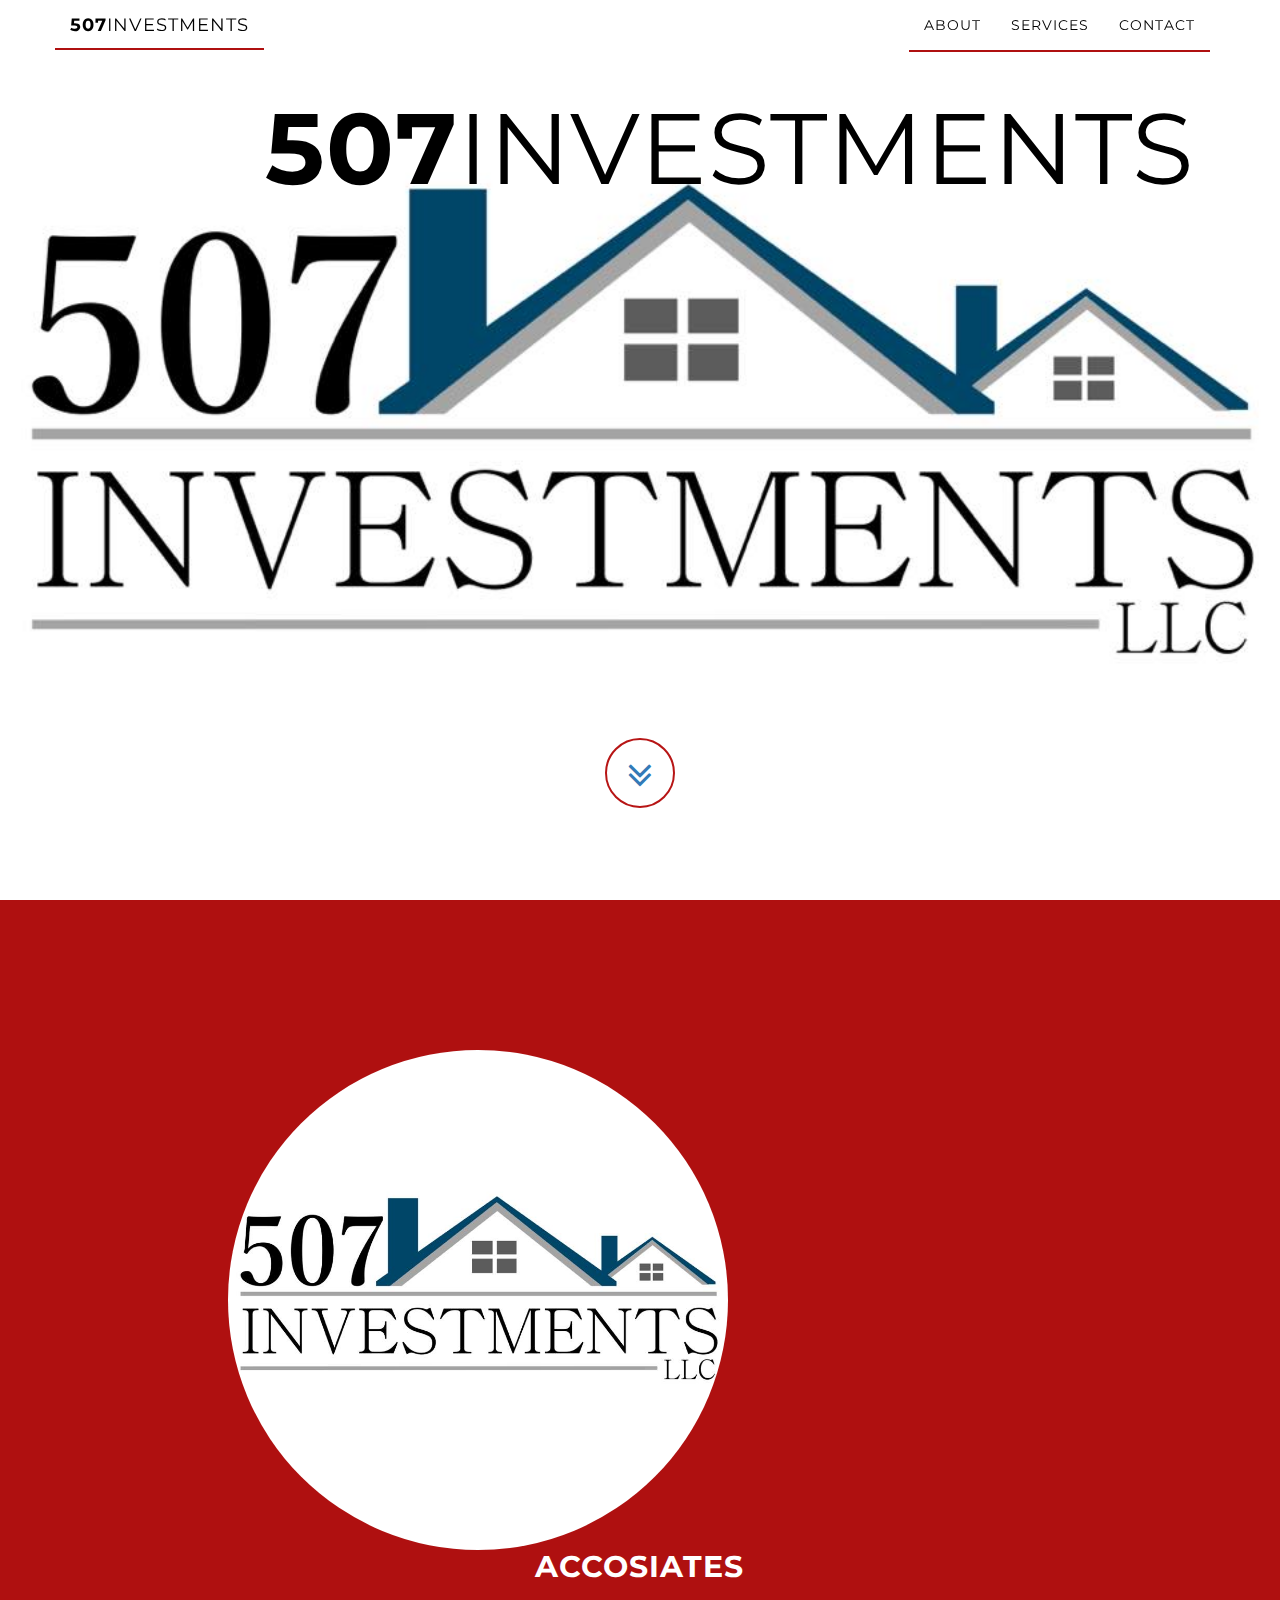
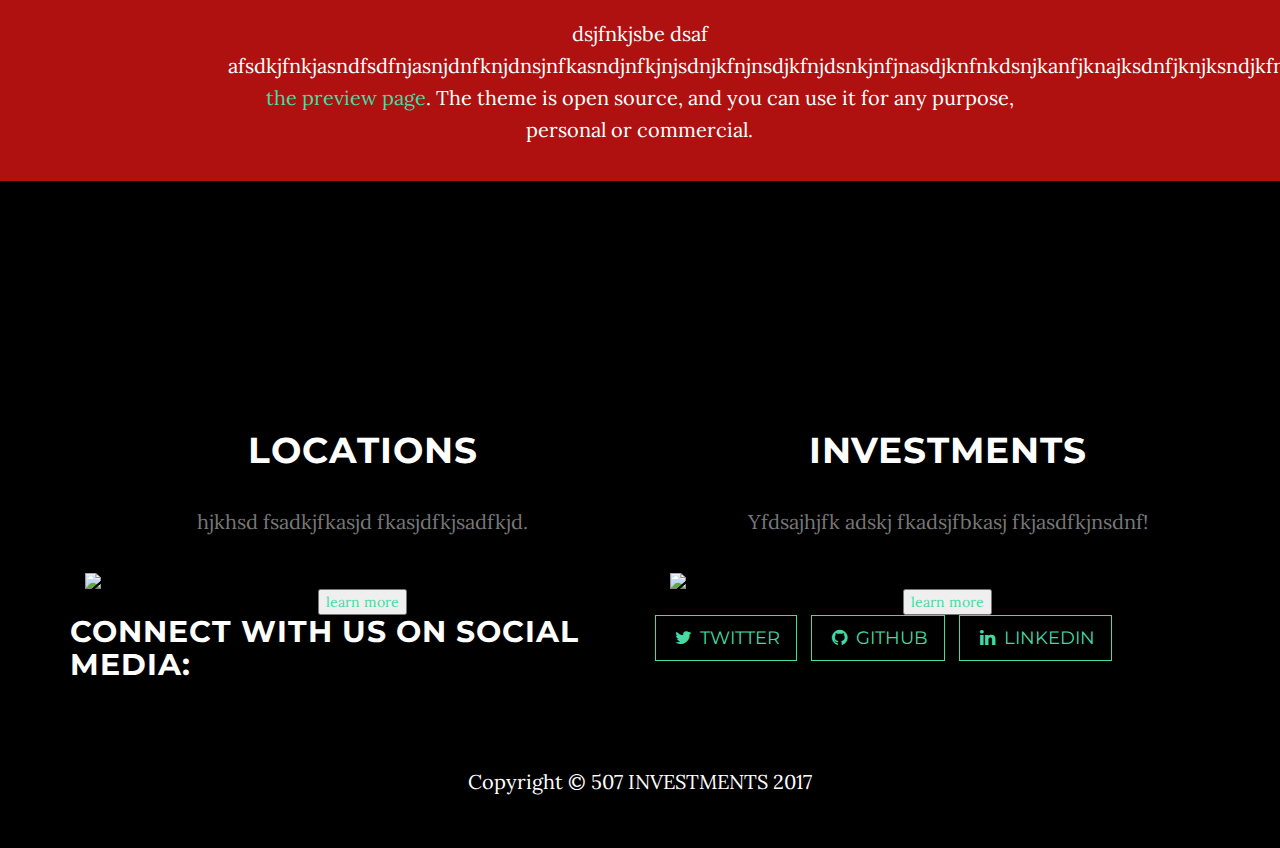
==== index.html @ b0696733 "l" ====
<!DOCTYPE html>
<html lang="en">

<head>

    <meta charset="utf-8">
    <meta http-equiv="X-UA-Compatible" content="IE=edge">
    <meta name="viewport" content="width=device-width, initial-scale=1">
    <meta name="description" content="">
    <meta name="author" content="">

    <title>Bootstrap Clean Template</title>

    <!-- Bootstrap Core CSS -->
    <link href="vendor/bootstrap/css/bootstrap.min.css" rel="stylesheet">

    <!-- Custom Fonts -->
    <link href="vendor/font-awesome/css/font-awesome.min.css" rel="stylesheet" type="text/css">
    <link href="https://fonts.googleapis.com/css?family=Lora:400,700,400italic,700italic" rel="stylesheet" type="text/css">
    <link href="https://fonts.googleapis.com/css?family=Montserrat:400,700" rel="stylesheet" type="text/css">

    <!-- Theme CSS -->
    <link href="css/grayscale.css" rel="stylesheet">
    <!-- HTML5 Shim and Respond.js IE8 support of HTML5 elements and media queries -->
    <!-- WARNING: Respond.js doesn't work if you view the page via file:// -->
    <!--[if lt IE 9]>
        <script src="https://oss.maxcdn.com/libs/html5shiv/3.7.0/html5shiv.js"></script>
        <script src="https://oss.maxcdn.com/libs/respond.js/1.4.2/respond.min.js"></script>
    <![endif]-->

</head>

<body id="page-top" data-spy="scroll" data-target=".navbar-fixed-top">

    <!-- Navigation -->
    <nav class="navbar navbar-custom navbar-fixed-top" role="navigation">
        <div class="container">
            <div class="navbar-header">
                <button type="button" class="navbar-toggle" data-toggle="collapse" data-target=".navbar-main-collapse">
                    Menu <i class="fa fa-bars"></i>
                </button>
                <a class="navbar-brand page-scroll" href="#page-top">
                    507<span class="light">INVESTMENTS</span>
                </a>
            </div>

            <!-- Collect the nav links, forms, and other content for toggling -->
            <div class="collapse navbar-collapse navbar-right navbar-main-collapse">
                <ul class="nav navbar-nav">
                    <!-- Hidden li included to remove active class from about link when scrolled up past about section -->
                    <li class="hidden">
                        <a href="#page-top"></a>
                    </li>
                    <li>
                        <a class="page-scroll" href="#about">About</a>
                    </li>
                    <li>
                        <a class="page-scroll" href="#download">Services</a>
                    </li>
                    <li>
                        <a class="page-scroll" href="#contact">Contact</a>
                    </li>
                </ul>
            </div>
            <!-- /.navbar-collapse -->
        </div>
        <!-- /.container -->
    </nav>

    <!-- Intro Header -->
    <header class="intro">
      <div class="intro-body">
        <div class="container">
          <div class="row">
          <div class="col-md-8 col-md-offset-2">
            <h1 class="brand-heading"> 507<span class="light">INVESTMENTS</span></h1>
        <a href="#about" class="btn btn-circle page-scroll">
            <i class="fa fa-angle-double-down animated"></i>
        </a>
        </div>
        </div>
        </div>
      <!-- /
        <div class="intro-body">
            <div class="container">
                <div class="row">
                    <div class="col-md-8 col-md-offset-2">
                        <h1 class="brand-heading"> 507<span class="light">INVESTMENTS</span></h1>
                        <p class="intro-text">A free, responsive, one page Bootstrap theme.
                            <br>Created by Start Bootstrap.</p>
                        <a href="#about" class="btn btn-circle page-scroll">
                            <i class="fa fa-angle-double-down animated"></i>
                        </a>
                    </div>
                </div>
            </div>
        </div>
          -->
    </header>

    <!-- About Section -->
    <section id="about" class="container content-section text-center">
        <div class="row">
            <div class="col-lg-8 col-lg-offset-2">
              <div class="image1"><img src="./img/507.jpg" class="img-responsive"></div>
                <h2>Accosiates</h2>
                <p>dsjfnkjsbe dsaf afsdkjfnkjasndfsdfnjasnjdnfknjdnsjnfkasndjnfkjnjsdnjkfnjnsdjkfnjdsnkjnfjnasdjknfnkdsnjkanfjknajksdnfjknjksndjkfn <a href="#">the preview page</a>. The theme is open source, and you can use it for any purpose, personal or commercial.</p>
<!--
                <p>This theme features stock photos by <a href="http://gratisography.com/">Gratisography</a> along with a custom Google Maps skin courtesy of <a href="http://snazzymaps.com/">Snazzy Maps</a>.</p>
                <p>Grayscale includes full HTML, CSS, and custom JavaScript files along with LESS files for easy customization.</p>
-->
            </div>
        </div>
    </section>

    <!-- Download Section -->
        <section id="download" class="container content-section text-center">
    <div class="container">
            <div class="row">
                <div class="col-lg-6 col-md-6 text-center">
                    <div class="service-box">

                        <h1>LOCATIONS</h1>
                        <p class="text-muted">hjkhsd fsadkjfkasjd fkasjdfkjsadfkjd.</p>

                  <div class="location">
                  <img src="https://static.pexels.com/photos/186077/pexels-photo-186077.jpeg"  class="img-responsive"/>
             </div>
                      <button type="button"><a href="index2.html">learn more</a></button>

                   </div>
                </div>
                <div class="col-lg-6 col-md-6 text-center">
                    <div class="service-box">

                        <h1>INVESTMENTS</h1>
                        <p class="text-muted">Yfdsajhjfk adskj fkadsjfbkasj fkjasdfkjnsdnf!</p>

                  <div class="investment">
                  <img src="https://timedotcom.files.wordpress.com/2017/02/170227_investmentportfolio.jpg?quality=85" class="img-responsive" />
                  </div>
                      <button type="button"><a href="index2.html">learn more</a></button>

                  </div>

                </div>

                </div>
            </div>
</section>
<div class="banner">

        <div class="container">

            <div class="row">
                <div class="col-lg-6">
                    <h2>Connect with us on social media:</h2>
                </div>
                <div class="col-lg-6">
                    <ul class="list-inline banner-social-buttons">
                        <li>
                            <a href="#" class="btn btn-default btn-lg"><i class="fa fa-twitter fa-fw"></i> <span class="network-name">Twitter</span></a>
                        </li>
                        <li>
                            <a href="#" class="btn btn-default btn-lg"><i class="fa fa-github fa-fw"></i> <span class="network-name">Github</span></a>
                        </li>
                        <li>
                            <a href="#" class="btn btn-default btn-lg"><i class="fa fa-linkedin fa-fw"></i> <span class="network-name">Linkedin</span></a>
                        </li>
                    </ul>
                </div>
            </div>

        </div>
        <!-- /.container -->

    </div>
    <!-- /.banner -->
        <!-- /.container -->
    <!-- Contact Section -->
    <!--
    <section id="contact" class="container content-section text-center">
        <div class="row">
            <div class="col-lg-8 col-lg-offset-2">
                <h2>Contact Start Bootstrap</h2>
                <p>Feel free to email us to provide some feedback on our templates, give us suggestions for new templates and themes, or to just say hello!</p>
                <p><a href="mailto:feedback@startbootstrap.com">feedback@startbootstrap.com</a>
                </p>
                <ul class="list-inline banner-social-buttons">
                    <li>
                        <a href="https://twitter.com/SBootstrap" class="btn btn-default btn-lg"><i class="fa fa-twitter fa-fw"></i> <span class="network-name">Twitter</span></a>
                    </li>
                    <li>
                        <a href="https://github.com/IronSummitMedia/startbootstrap" class="btn btn-default btn-lg"><i class="fa fa-github fa-fw"></i> <span class="network-name">Github</span></a>
                    </li>
                    <li>
                        <a href="https://plus.google.com/+Startbootstrap/posts" class="btn btn-default btn-lg"><i class="fa fa-google-plus fa-fw"></i> <span class="network-name">Google+</span></a>
                    </li>
                </ul>
            </div>
        </div>
    </section>
    -->

    <!-- Map Section
    <div id="map"></div>
 -->
    <!-- Footer -->
    <footer>
        <div class="container text-center">
            <p>Copyright &copy; 507 INVESTMENTS 2017</p>
        </div>
    </footer>

    <!-- jQuery -->
    <script src="vendor/jquery/jquery.js"></script>

    <!-- Bootstrap Core JavaScript -->
    <script src="vendor/bootstrap/js/bootstrap.min.js"></script>

    <!-- Plugin JavaScript -->
    <script src="https://cdnjs.cloudflare.com/ajax/libs/jquery-easing/1.3/jquery.easing.min.js"></script>

    <!-- Google Maps API Key - Use your own API key to enable the map feature. More information on the Google Maps API can be found at https://developers.google.com/maps/ -->
    <script type="text/javascript" src="https://maps.googleapis.com/maps/api/js?key=AIzaSyCRngKslUGJTlibkQ3FkfTxj3Xss1UlZDA&sensor=false"></script>

    <!-- Theme JavaScript -->
    <script src="js/grayscale.min.js"></script>

</body>

</html>
---- css/grayscale.css ----
/*!
 BOOTRSTRAP TEMPLATE / LG DESIGNS .
 */
body {
  width: 100%;
  height: 100%;
  font-family: "Lora", "Helvetica Neue", Helvetica, Arial, sans-serif;
  color: white;
  background-color: black;
}
html {
  width: 100%;
  height: 100%;
}
h1,
h2,
h3,
h4,
h5,
h6 {
  margin: 0 0 35px;
  text-transform: uppercase;
  font-family: "Montserrat", "Helvetica Neue", Helvetica, Arial, sans-serif;
  font-weight: 700;
  letter-spacing: 1px;
}
p {
  margin: 0 0 25px;
  font-size: 18px;
  line-height: 1.5;
}
@media (min-width: 768px) {
  p {
    margin: 0 0 35px;
    font-size: 20px;
    line-height: 1.6;
  }
}
a {
  color: #42DCA3;
  -webkit-transition: all 0.2s ease-in-out;
  -moz-transition: all 0.2s ease-in-out;
  transition: all 0.2s ease-in-out;
}
a:hover,
a:focus {
  text-decoration: none;
  color: #1d9b6c;
}
.light {
  font-weight: 400;
}
.navbar-custom {
  margin-bottom: 0;
  border-bottom: 1px solid rgba(255, 255, 255, 0.3);
  text-transform: uppercase;
  font-family: "Montserrat", "Helvetica Neue", Helvetica, Arial, sans-serif;
  /*background: rgba(41,37,37, 0.9) !important;*/
}
.navbar-custom .navbar-toggle {
  color: white;
  background-color: rgba(255, 255, 255, 0.2);
  font-size: 12px;
}
.navbar-custom .navbar-toggle:focus,
.navbar-custom .navbar-toggle:active {
  outline: none;
}
.navbar-custom .navbar-brand {
  font-weight: 700;
}
.navbar-custom .navbar-brand:focus {
  outline: none;
}
.navbar-custom a {
  color: black;
  border-bottom: 2px solid #af1010;
}
.navbar-custom .nav li a {
  -webkit-transition: background 0.3s ease-in-out;
  -moz-transition: background 0.3s ease-in-out;
  transition: background 0.3s ease-in-out;
}
.navbar-custom .nav li a:hover {
  color: rgba(255, 255, 255, 0.8);
  outline: none;
  background-color: transparent;
}
.navbar-custom .nav li a:focus,
.navbar-custom .nav li a:active {
  outline: none;
  background-color: transparent;
}
.navbar-custom .nav li.active {
  outline: none;
}
.navbar-custom .nav li.active a {
  background-color: rgba(255, 255, 255, 0.3);
}
.navbar-custom .nav li.active a:hover {
  color: white;
}
@media (min-width: 768px) {
  .navbar-custom {
  /*  padding: 20px 0;*/
    border-bottom: none;
    letter-spacing: 1px;
    background: transparent;
    -webkit-transition: background 0.5s ease-in-out, padding 0.5s ease-in-out;
    -moz-transition: background 0.5s ease-in-out, padding 0.5s ease-in-out;
    transition: background 0.5s ease-in-out, padding 0.5s ease-in-out;
  }
  .navbar-custom.top-nav-collapse {
    padding: 0;
    background: black;
    border-bottom: 1px solid rgba(255, 255, 255, 0.3);
  }
}
.intro{
  display: table;
  width: 100%;
  height: auto;
  padding: 100px 0;
  text-align: center;
  color: black;
  background: url(../img/507.jpg) no-repeat bottom center scroll ;
  background-color: white;
  -webkit-background-size: cover;
  -moz-background-size: cover;
  background-size: cover;
  -o-background-size: cover;
}
@media (min-width: 768px) {
  .intro {
    display: table;
    width: 100%;
    height: auto;
    padding: 100px 0;
    text-align: center;
    color: black;
    background: url(../img/507.jpg) center;
    background-color: white;
    -webkit-background-size: cover;
    -moz-background-size: cover;
    background-size: cover;
    -o-background-size: cover;
  }
}
.intro .intro-body {
  display: table-cell;
  vertical-align: middle;
}
.intro .intro-body .brand-heading {
  font-size: 40px;
}
.intro .intro-body .intro-text {
  font-size: 18px;
}
@media (min-width: 768px) {
  .intro {
    height: 100%;
    padding: 0;
  }
  .intro .intro-body .brand-heading {
    font-size: 100px;
  }
  .intro .intro-body .intro-text {
    font-size: 26px;
  }
}

/*about section*/
#about{
  background-color: #af1010;
  width: auto;
}
.image1 img{
  border-radius: 100%;

}
@media (min-width: 767px) {
.image1 img{  border-radius: 100%;
  height: 500px;
  width: 500px;
  margin-top: -100px;
  
}
}
.btn-circle {
  width: 70px;
  height: 70px;
  margin-top: 500px;
  padding: 7px 16px;
  border: 2px solid #b71515;
  border-radius: 100% !important;
  font-size: 40px;
  color: #337ab7;
  background: transparent;
  -webkit-transition: background 0.3s ease-in-out;
  -moz-transition: background 0.3s ease-in-out;
  transition: background 0.3s ease-in-out;
}
.btn-circle:hover,
.btn-circle:focus {
  outline: none;
  color: #337ab7;
  background: rgba(255, 255, 255, 0.1);
}
.btn-circle i.animated {
  -webkit-transition-property: -webkit-transform;
  -webkit-transition-duration: 1s;
  -moz-transition-property: -moz-transform;
  -moz-transition-duration: 1s;
}
.btn-circle:hover i.animated {
  -webkit-animation-name: pulse;
  -moz-animation-name: pulse;
  -webkit-animation-duration: 1.5s;
  -moz-animation-duration: 1.5s;
  -webkit-animation-iteration-count: infinite;
  -moz-animation-iteration-count: infinite;
  -webkit-animation-timing-function: linear;
  -moz-animation-timing-function: linear;
}
@-webkit-keyframes pulse {
  0% {
    -webkit-transform: scale(1);
    transform: scale(1);
  }
  50% {
    -webkit-transform: scale(1.2);
    transform: scale(1.2);
  }
  100% {
    -webkit-transform: scale(1);
    transform: scale(1);
  }
}
@-moz-keyframes pulse {
  0% {
    -moz-transform: scale(1);
    transform: scale(1);
  }
  50% {
    -moz-transform: scale(1.2);
    transform: scale(1.2);
  }
  100% {
    -moz-transform: scale(1);
    transform: scale(1);
  }
}
.content-section {
  padding-top: 100px;
}
.download-section {
  width: 100%;
  padding: 50px 0;
  color: white;
  background: url(../img/downloads-bg.jpg) no-repeat center center scroll;
  background-color: black;
  -webkit-background-size: cover;
  -moz-background-size: cover;
  background-size: cover;
  -o-background-size: cover;
}
#map {
  width: 100%;
  height: 200px;
  margin-top: 100px;
}
@media (min-width: 767px) {
  .content-section {
    padding-top: 250px;
  }
  .download-section {
    padding: 100px 0;
  }
  #map {
    height: 400px;
    margin-top: 250px;
  }
}
.btn {
  text-transform: uppercase;
  font-family: "Montserrat", "Helvetica Neue", Helvetica, Arial, sans-serif;
  font-weight: 400;
  -webkit-transition: all 0.3s ease-in-out;
  -moz-transition: all 0.3s ease-in-out;
  transition: all 0.3s ease-in-out;
  border-radius: 0;
}
.btn-default {
  border: 1px solid #42DCA3;
  color: #42DCA3;
  background-color: transparent;
}
.btn-default:hover,
.btn-default:focus {
  border: 1px solid #42DCA3;
  outline: none;
  color: black;
  background-color: #42DCA3;
}
ul.banner-social-buttons {
  margin-top: 0;
}
@media (max-width: 1199px) {
  ul.banner-social-buttons {
    margin-top: 15px;
  }
}
@media (max-width: 767px) {
  ul.banner-social-buttons li {
    display: block;
    margin-bottom: 20px;
    padding: 0;
  }
  ul.banner-social-buttons li:last-child {
    margin-bottom: 0;
  }
}
footer {
  padding: 50px 0;
}
footer p {
  margin: 0;
}
::-moz-selection {
  text-shadow: none;
  background: #fcfcfc;
  background: rgba(255, 255, 255, 0.2);
}
::selection {
  text-shadow: none;
  background: #fcfcfc;
  background: rgba(255, 255, 255, 0.2);
}
img::selection {
  background: transparent;
}
img::-moz-selection {
  background: transparent;
}
body {
  webkit-tap-highlight-color: rgba(255, 255, 255, 0.2);
}
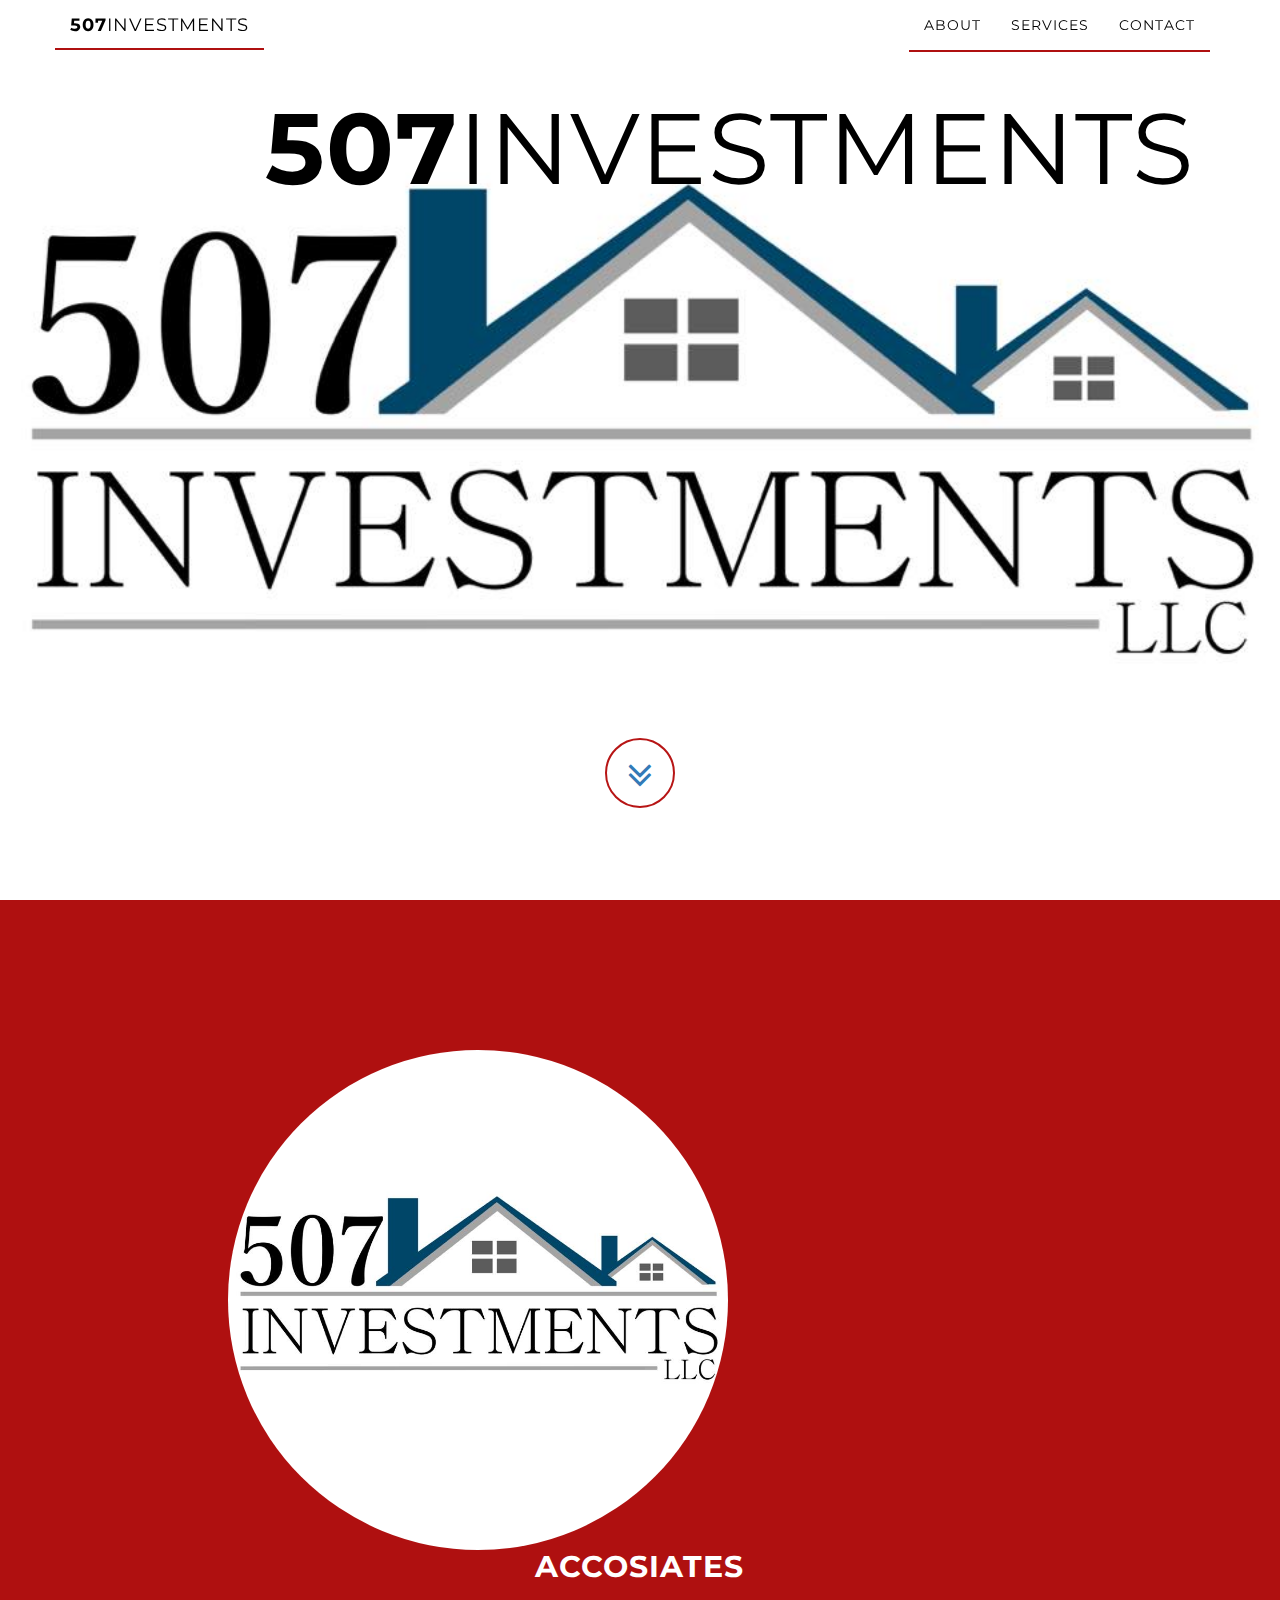
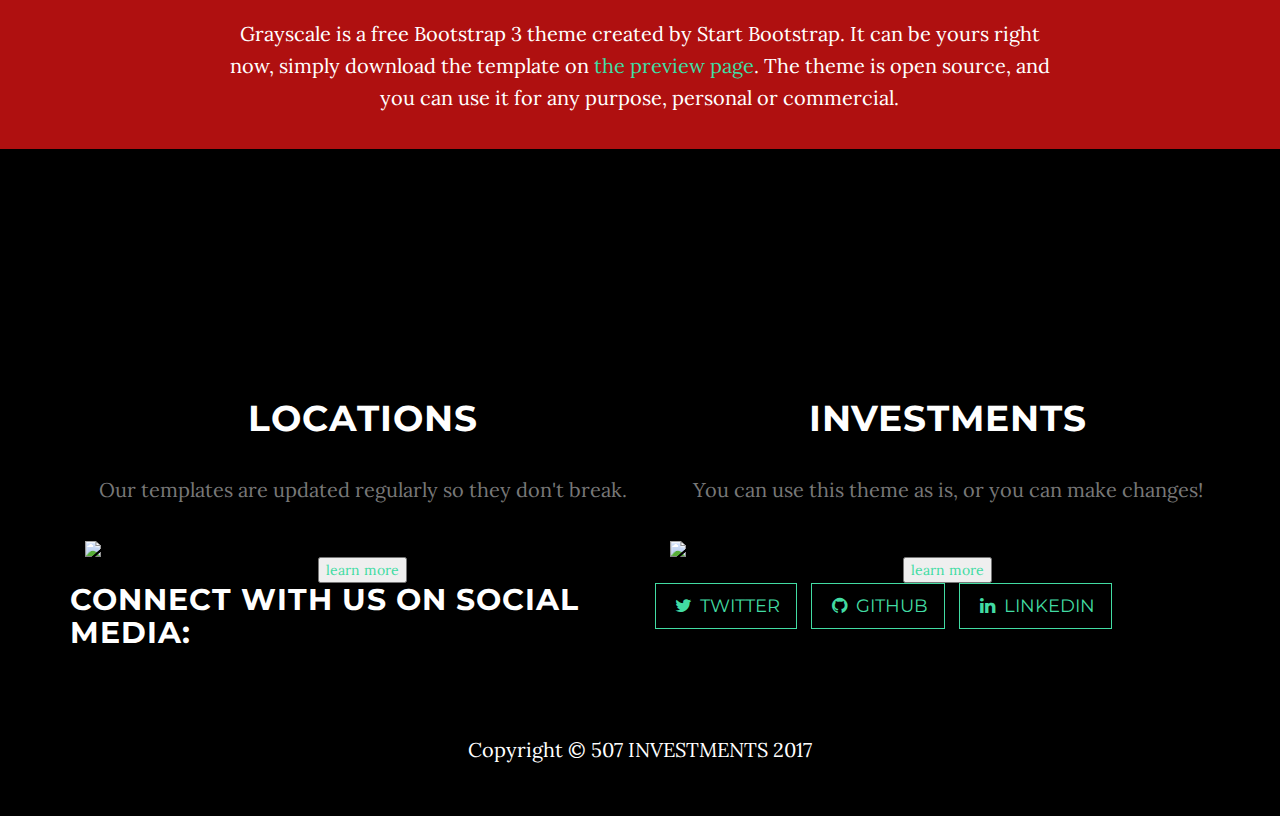
==== commit 81b6384a: "l" ====
--- a/index.html
+++ b/index.html
@@ -104,7 +104,7 @@
             <div class="col-lg-8 col-lg-offset-2">
               <div class="image1"><img src="./img/507.jpg" class="img-responsive"></div>
                 <h2>Accosiates</h2>
-                <p>dsjfnkjsbe dsaf afsdkjfnkjasndfsdfnjasnjdnfknjdnsjnfkasndjnfkjnjsdnjkfnjnsdjkfnjdsnkjnfjnasdjknfnkdsnjkanfjknajksdnfjknjksndjkfn <a href="#">the preview page</a>. The theme is open source, and you can use it for any purpose, personal or commercial.</p>
+                <p>Grayscale is a free Bootstrap 3 theme created by Start Bootstrap. It can be yours right now, simply download the template on <a href="http://startbootstrap.com/template-overviews/grayscale/">the preview page</a>. The theme is open source, and you can use it for any purpose, personal or commercial.</p>
 <!--
                 <p>This theme features stock photos by <a href="http://gratisography.com/">Gratisography</a> along with a custom Google Maps skin courtesy of <a href="http://snazzymaps.com/">Snazzy Maps</a>.</p>
                 <p>Grayscale includes full HTML, CSS, and custom JavaScript files along with LESS files for easy customization.</p>
@@ -121,7 +121,7 @@
                     <div class="service-box">
 
                         <h1>LOCATIONS</h1>
-                        <p class="text-muted">hjkhsd fsadkjfkasjd fkasjdfkjsadfkjd.</p>
+                        <p class="text-muted">Our templates are updated regularly so they don't break.</p>
 
                   <div class="location">
                   <img src="https://static.pexels.com/photos/186077/pexels-photo-186077.jpeg"  class="img-responsive"/>
@@ -134,7 +134,7 @@
                     <div class="service-box">
 
                         <h1>INVESTMENTS</h1>
-                        <p class="text-muted">Yfdsajhjfk adskj fkadsjfbkasj fkjasdfkjnsdnf!</p>
+                        <p class="text-muted">You can use this theme as is, or you can make changes!</p>
 
                   <div class="investment">
                   <img src="https://timedotcom.files.wordpress.com/2017/02/170227_investmentportfolio.jpg?quality=85" class="img-responsive" />
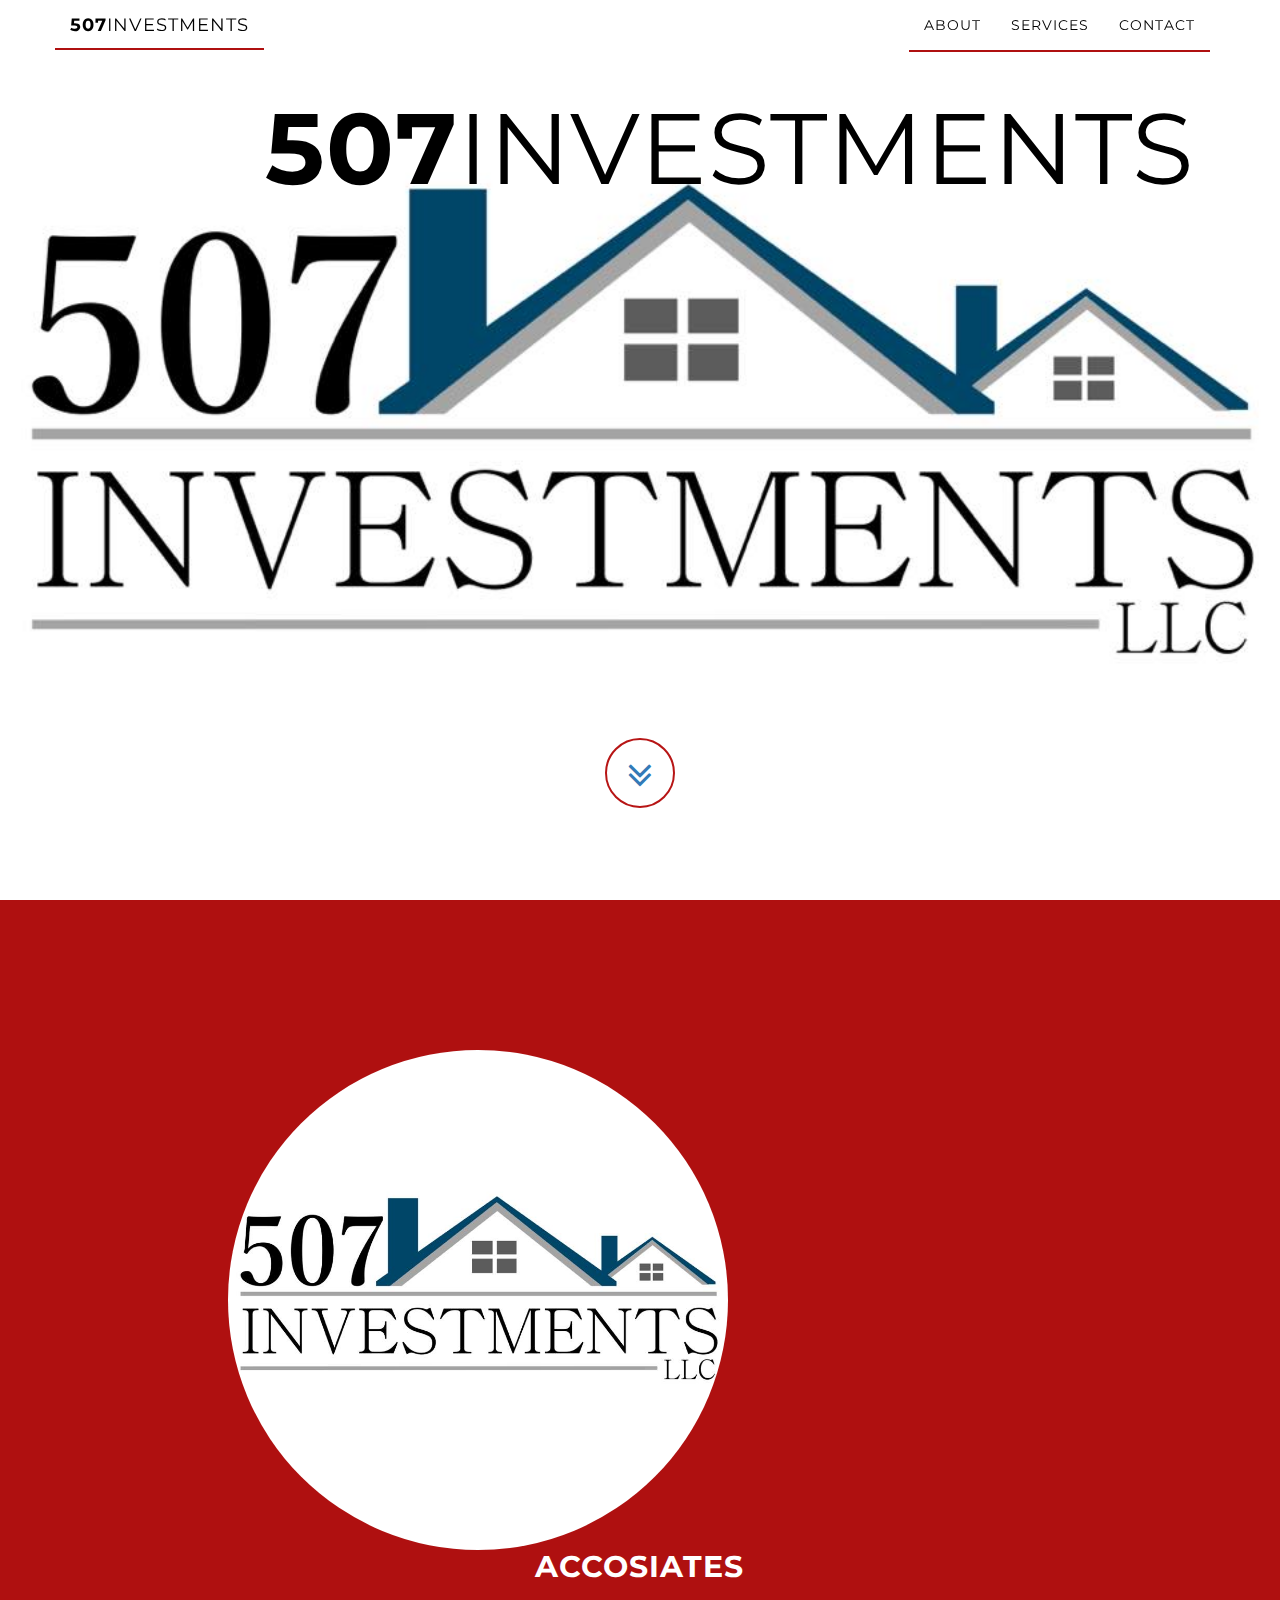
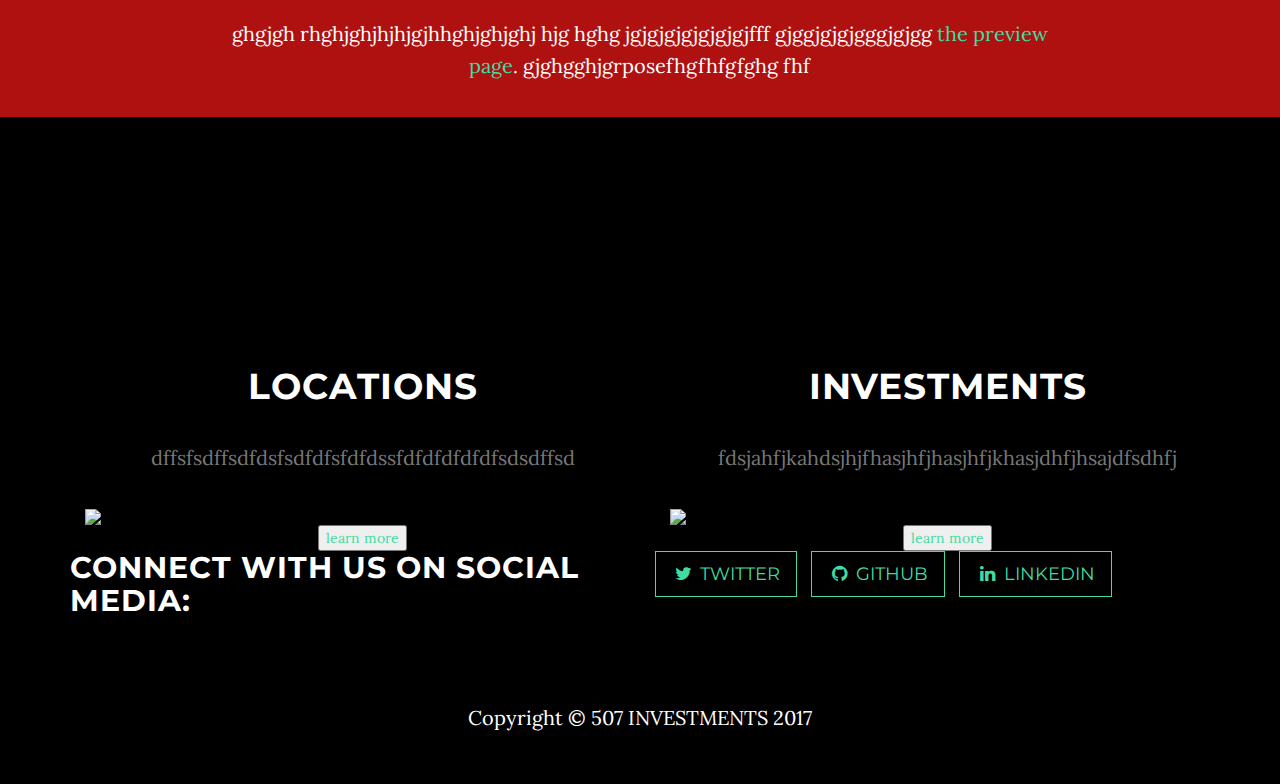
==== commit 514bbd6e: "l" ====
--- a/index.html
+++ b/index.html
@@ -104,7 +104,7 @@
             <div class="col-lg-8 col-lg-offset-2">
               <div class="image1"><img src="./img/507.jpg" class="img-responsive"></div>
                 <h2>Accosiates</h2>
-                <p>Grayscale is a free Bootstrap 3 theme created by Start Bootstrap. It can be yours right now, simply download the template on <a href="http://startbootstrap.com/template-overviews/grayscale/">the preview page</a>. The theme is open source, and you can use it for any purpose, personal or commercial.</p>
+                <p>ghgjgh rhghjghjhjhjgjhhghjghjghj hjg hghg jgjgjgjgjgjgjgjfff   gjggjgjgjgggjgjgg <a href="#">the preview page</a>. gjghgghjgrposefhgfhfgfghg  fhf</p>
 <!--
                 <p>This theme features stock photos by <a href="http://gratisography.com/">Gratisography</a> along with a custom Google Maps skin courtesy of <a href="http://snazzymaps.com/">Snazzy Maps</a>.</p>
                 <p>Grayscale includes full HTML, CSS, and custom JavaScript files along with LESS files for easy customization.</p>
@@ -121,7 +121,7 @@
                     <div class="service-box">
 
                         <h1>LOCATIONS</h1>
-                        <p class="text-muted">Our templates are updated regularly so they don't break.</p>
+                        <p class="text-muted">dffsfsdffsdfdsfsdfdfsfdfdssfdfdfdfdfdfsdsdffsd</p>
 
                   <div class="location">
                   <img src="https://static.pexels.com/photos/186077/pexels-photo-186077.jpeg"  class="img-responsive"/>
@@ -134,7 +134,7 @@
                     <div class="service-box">
 
                         <h1>INVESTMENTS</h1>
-                        <p class="text-muted">You can use this theme as is, or you can make changes!</p>
+                        <p class="text-muted">fdsjahfjkahdsjhjfhasjhfjhasjhfjkhasjdhfjhsajdfsdhfj</p>
 
                   <div class="investment">
                   <img src="https://timedotcom.files.wordpress.com/2017/02/170227_investmentportfolio.jpg?quality=85" class="img-responsive" />
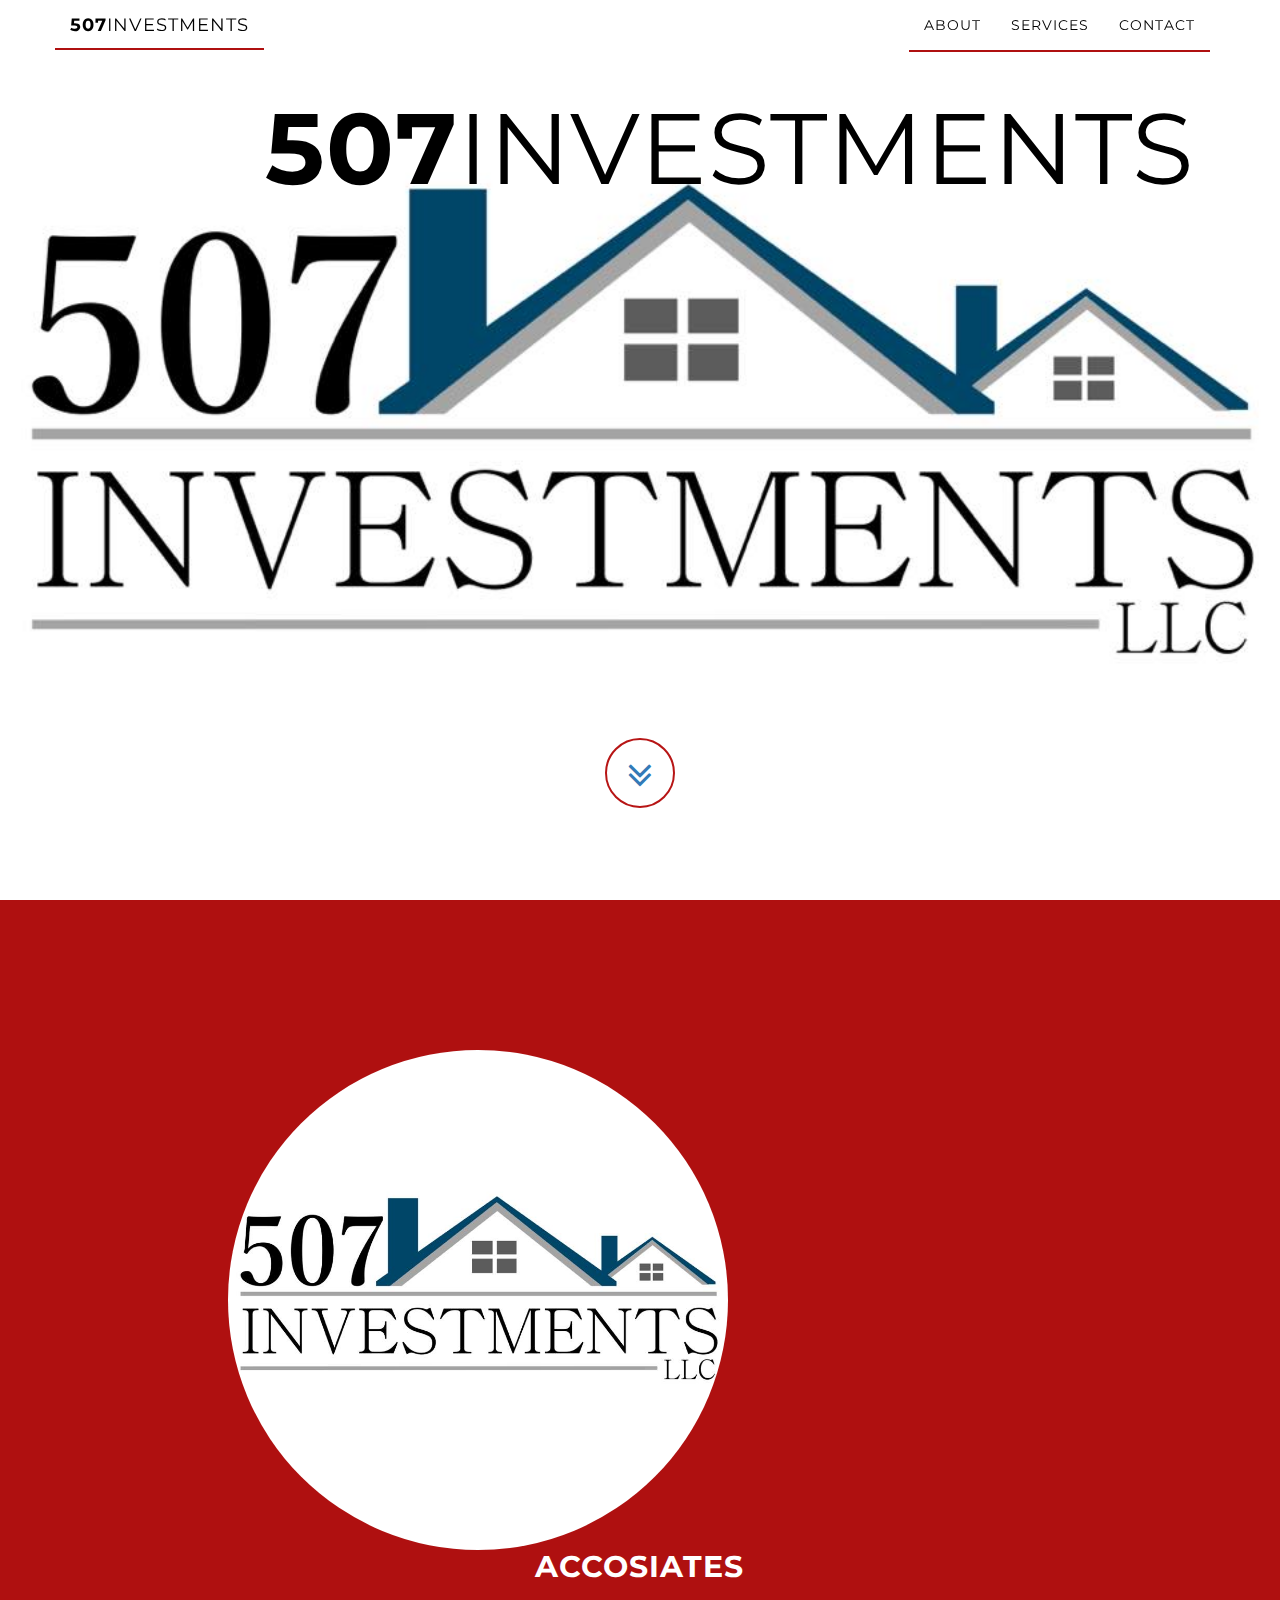
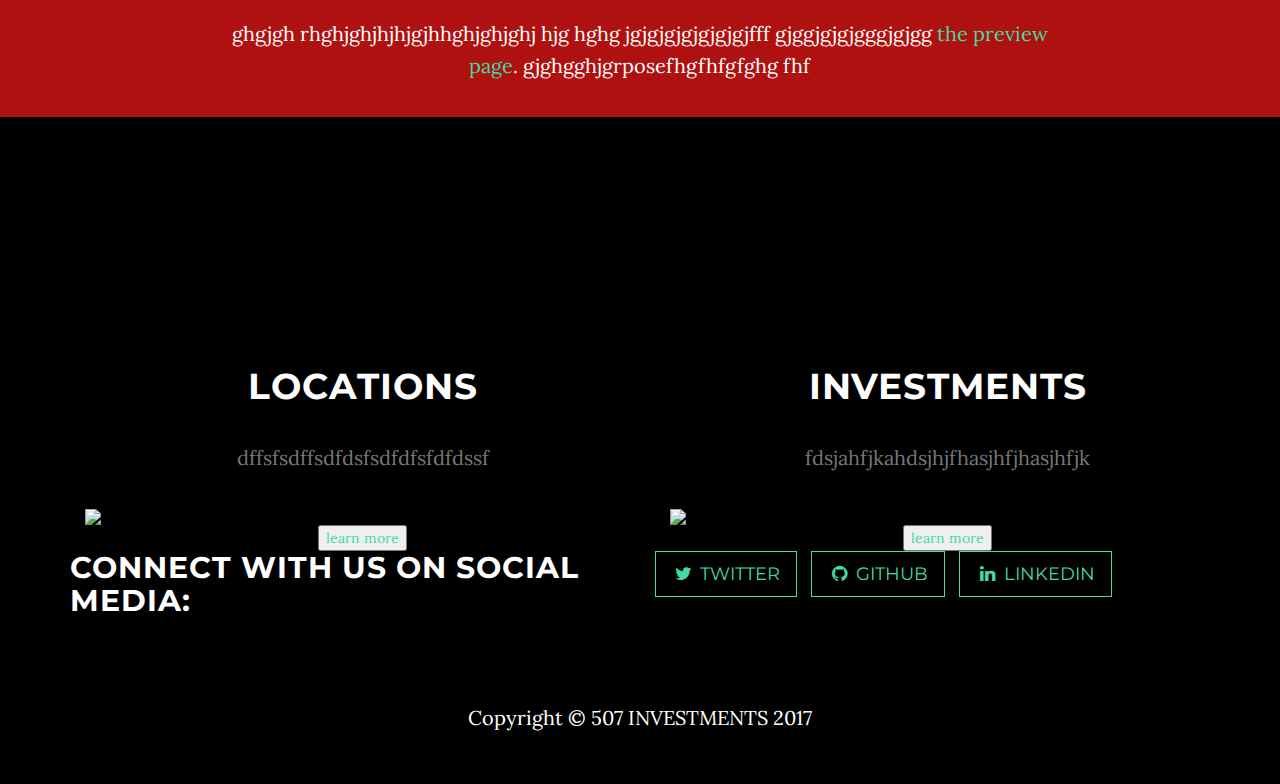
==== commit 193d285d: "l" ====
--- a/index.html
+++ b/index.html
@@ -121,7 +121,7 @@
                     <div class="service-box">
 
                         <h1>LOCATIONS</h1>
-                        <p class="text-muted">dffsfsdffsdfdsfsdfdfsfdfdssfdfdfdfdfdfsdsdffsd</p>
+                        <p class="text-muted">dffsfsdffsdfdsfsdfdfsfdfdssf</p>
 
                   <div class="location">
                   <img src="https://static.pexels.com/photos/186077/pexels-photo-186077.jpeg"  class="img-responsive"/>
@@ -134,7 +134,7 @@
                     <div class="service-box">
 
                         <h1>INVESTMENTS</h1>
-                        <p class="text-muted">fdsjahfjkahdsjhjfhasjhfjhasjhfjkhasjdhfjhsajdfsdhfj</p>
+                        <p class="text-muted">fdsjahfjkahdsjhjfhasjhfjhasjhfjk</p>
 
                   <div class="investment">
                   <img src="https://timedotcom.files.wordpress.com/2017/02/170227_investmentportfolio.jpg?quality=85" class="img-responsive" />
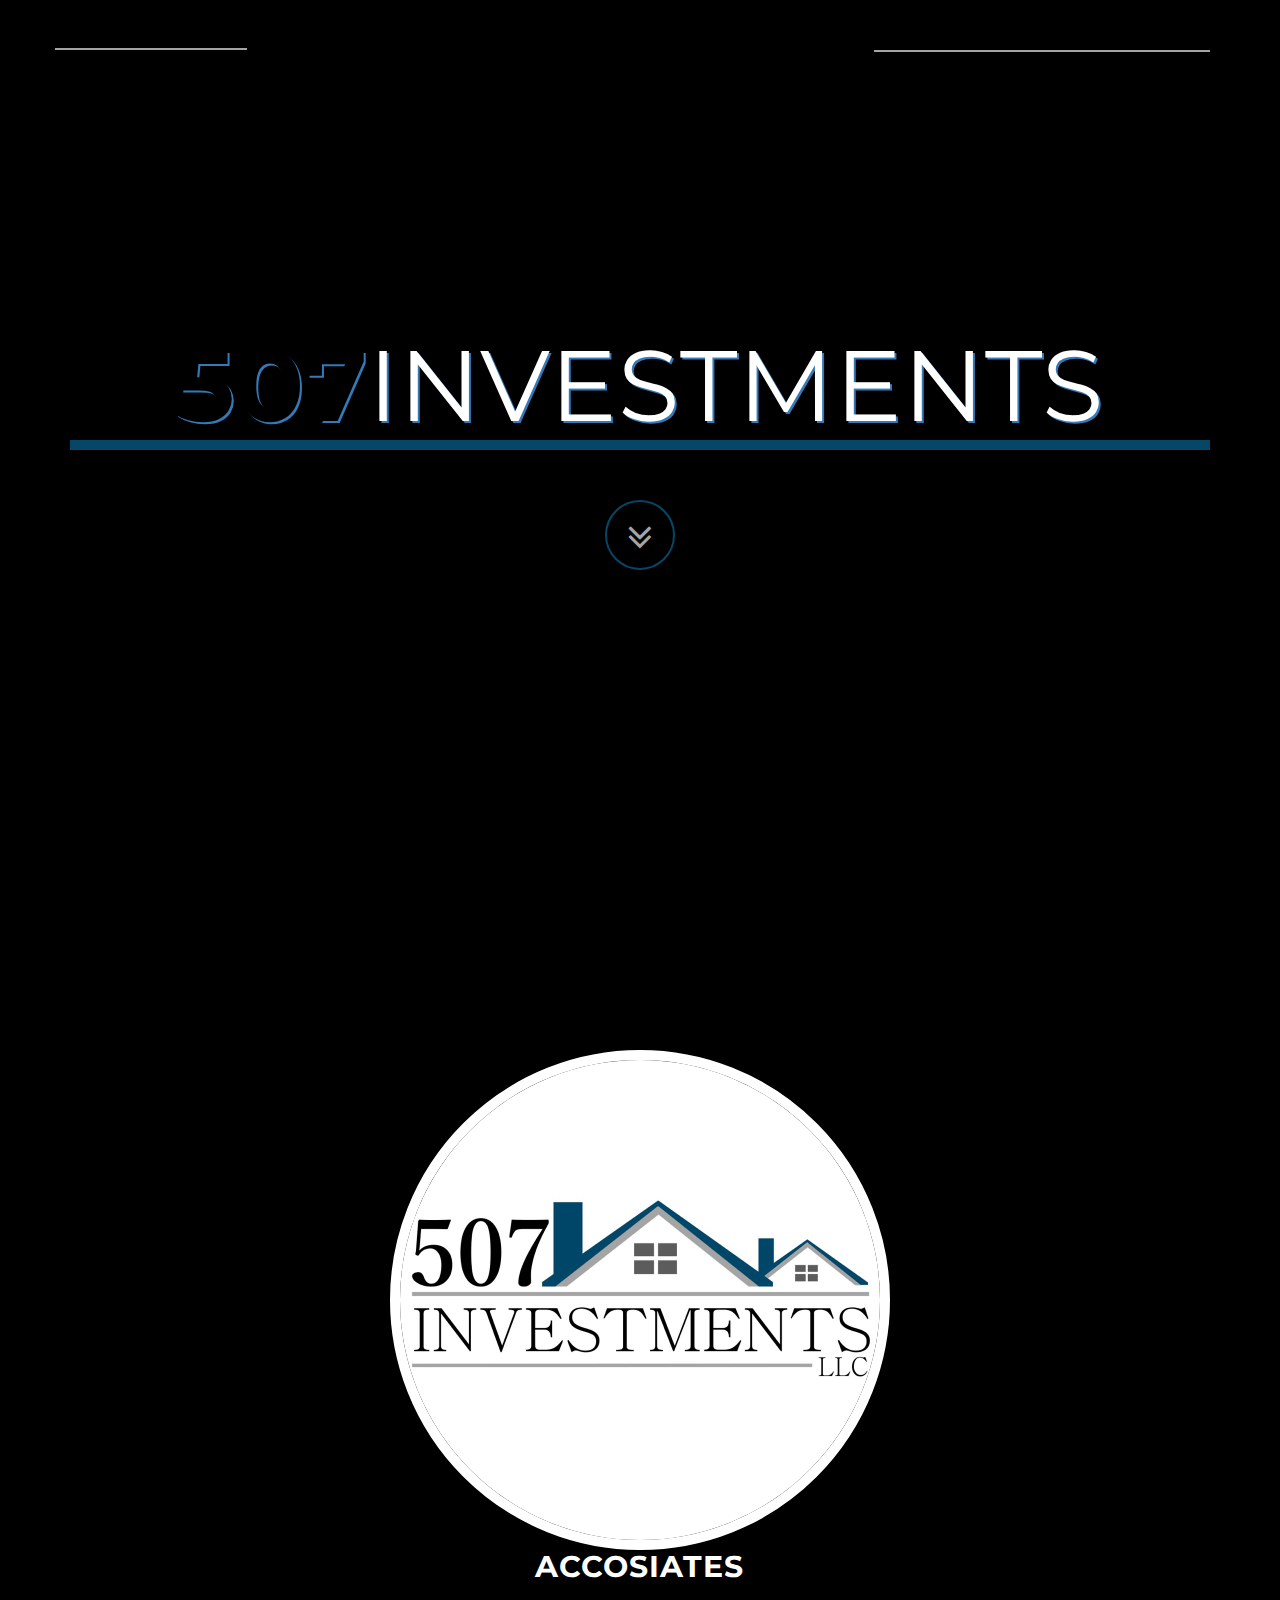
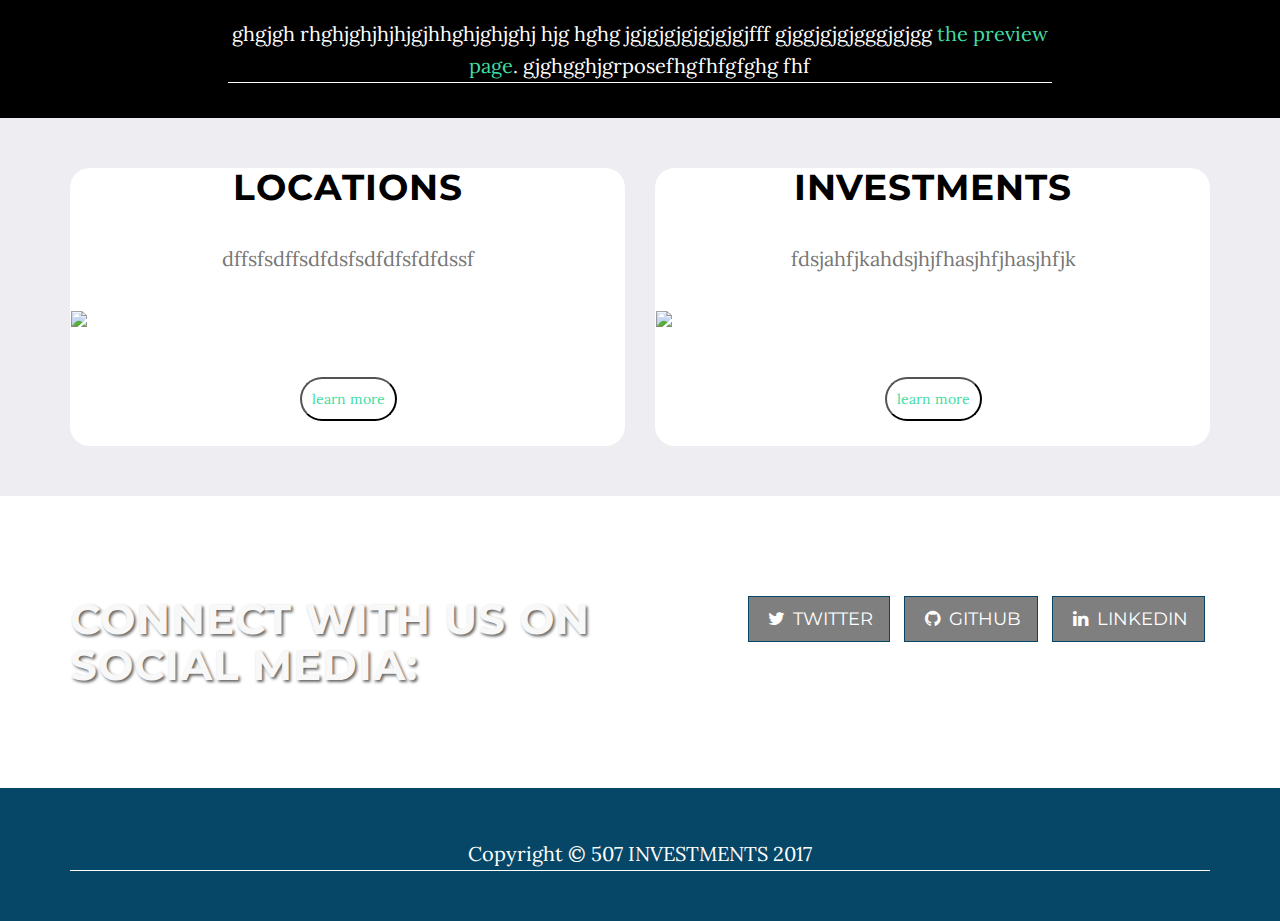
==== commit 6cea9e81: "l" ====
--- a/index.html
+++ b/index.html
@@ -72,7 +72,7 @@
       <div class="intro-body">
         <div class="container">
           <div class="row">
-          <div class="col-md-8 col-md-offset-2">
+          <div class="col-md-12">
             <h1 class="brand-heading"> 507<span class="light">INVESTMENTS</span></h1>
         <a href="#about" class="btn btn-circle page-scroll">
             <i class="fa fa-angle-double-down animated"></i>
@@ -124,7 +124,7 @@
                         <p class="text-muted">dffsfsdffsdfdsfsdfdfsfdfdssf</p>
 
                   <div class="location">
-                  <img src="https://static.pexels.com/photos/186077/pexels-photo-186077.jpeg"  class="img-responsive"/>
+                  <img src="https://static.pexels.com/photos/186077/pexels-photo-186077.jpeg"  class="img img-responsive"/>
              </div>
                       <button type="button"><a href="index2.html">learn more</a></button>
 
@@ -137,7 +137,7 @@
                         <p class="text-muted">fdsjahfjkahdsjhjfhasjhfjhasjhfjk</p>
 
                   <div class="investment">
-                  <img src="https://timedotcom.files.wordpress.com/2017/02/170227_investmentportfolio.jpg?quality=85" class="img-responsive" />
+                  <img src="https://timedotcom.files.wordpress.com/2017/02/170227_investmentportfolio.jpg?quality=85" class="img img-responsive" />
                   </div>
                       <button type="button"><a href="index2.html">learn more</a></button>
 
--- a/css/grayscale.css
+++ b/css/grayscale.css
@@ -6,7 +6,7 @@
   height: 100%;
   font-family: "Lora", "Helvetica Neue", Helvetica, Arial, sans-serif;
   color: white;
-  background-color: black;
+  background-color: white;
 }
 html {
   width: 100%;
@@ -74,7 +74,9 @@
 }
 .navbar-custom a {
   color: black;
-  border-bottom: 2px solid #af1010;
+  border-bottom: 2px solid #a4a4a4;
+  font-size: 16px;
+  font-weight: bold;
 }
 .navbar-custom .nav li a {
   -webkit-transition: background 0.3s ease-in-out;
@@ -112,7 +114,7 @@
   }
   .navbar-custom.top-nav-collapse {
     padding: 0;
-    background: black;
+  /*  background: black;*/
     border-bottom: 1px solid rgba(255, 255, 255, 0.3);
   }
 }
@@ -122,15 +124,28 @@
   height: auto;
   padding: 100px 0;
   text-align: center;
-  color: black;
-  background: url(../img/507.jpg) no-repeat bottom center scroll ;
-  background-color: white;
+  color: white;
+  background: url(../img/barrons.jpg) ;
+  background-color: black;
   -webkit-background-size: cover;
   -moz-background-size: cover;
   background-size: cover;
   -o-background-size: cover;
 }
-@media (min-width: 768px) {
+.brand-heading{
+  color:black;
+  border-bottom: 10px solid #064767;
+  text-shadow: 2px 2px #337ab7;
+}
+.brand-heading span{
+  color: white;
+
+}
+p{
+  border-bottom: 1px solid white;
+}
+
+/*@media (min-width: 768px) {
   .intro {
     display: table;
     width: 100%;
@@ -146,6 +161,7 @@
     -o-background-size: cover;
   }
 }
+*/
 .intro .intro-body {
   display: table-cell;
   vertical-align: middle;
@@ -171,11 +187,37 @@
 
 /*about section*/
 #about{
-  background-color: #af1010;
+  background-color: #EEEEF2;
   width: auto;
+  color: white;
+  background: url(../img/intro1.jpg) no-repeat center center fixed;
+   background-color: black;
+   -webkit-background-size: cover;
+   -moz-background-size: cover;
+   background-size: cover;
+   -o-background-size: cover;
 }
 .image1 img{
+  border: 10px solid white;
   border-radius: 100%;
+  margin: auto;
+  ;
+}
+/*LOCATION/INVESTMENTS section*/
+.service-box{
+  border-left: 1px  solid white;
+  border-radius: 20px;
+  padding-bottom: 25px;
+  color: black;
+  background-color: white;
+
+}
+button{
+  margin-top: 50px;
+  background-color: white;
+  color: black;
+  border-radius: 30px;
+  padding: 10px;
 
 }
 @media (min-width: 767px) {
@@ -183,18 +225,18 @@
   height: 500px;
   width: 500px;
   margin-top: -100px;
-  
+
 }
 }
 .btn-circle {
   width: 70px;
   height: 70px;
-  margin-top: 500px;
+  margin-top: 15px;
   padding: 7px 16px;
-  border: 2px solid #b71515;
+  border: 2px solid #064767;
   border-radius: 100% !important;
   font-size: 40px;
-  color: #337ab7;
+  color: #a4a4a4;
   background: transparent;
   -webkit-transition: background 0.3s ease-in-out;
   -moz-transition: background 0.3s ease-in-out;
@@ -253,16 +295,18 @@
 .content-section {
   padding-top: 100px;
 }
-.download-section {
+#download{
   width: 100%;
   padding: 50px 0;
   color: white;
-  background: url(../img/downloads-bg.jpg) no-repeat center center scroll;
+  background-color: #EEEEF2;
+ /*background: url(../img/square.jpg) no-repeat center center scroll;
   background-color: black;
   -webkit-background-size: cover;
   -moz-background-size: cover;
   background-size: cover;
   -o-background-size: cover;
+*/
 }
 #map {
   width: 100%;
@@ -291,9 +335,9 @@
   border-radius: 0;
 }
 .btn-default {
-  border: 1px solid #42DCA3;
-  color: #42DCA3;
-  background-color: transparent;
+  border: 1px solid #064767;
+  color: white;
+  background-color: rgba(0,0,0,.5)};
 }
 .btn-default:hover,
 .btn-default:focus {
@@ -302,26 +346,55 @@
   color: black;
   background-color: #42DCA3;
 }
-ul.banner-social-buttons {
-  margin-top: 0;
-}
-@media (max-width: 1199px) {
-  ul.banner-social-buttons {
-    margin-top: 15px;
-  }
-}
-@media (max-width: 767px) {
-  ul.banner-social-buttons li {
-    display: block;
-    margin-bottom: 20px;
-    padding: 0;
-  }
-  ul.banner-social-buttons li:last-child {
+.banner {
+    padding: 100px 0;
+    color: #f8f8f8;
+    background: url(../img/banner.jpg) no-repeat center center;
+    background-size: cover;
+}
+
+.banner h2 {
+    margin: 0;
+    text-shadow: 2px 2px 3px rgba(0,0,0,0.6);
+    font-size: 3em;
+}
+
+.banner ul {
     margin-bottom: 0;
-  }
+}
+
+.banner-social-buttons {
+    float: right;
+    margin-top: 0;
+}
+
+@media(max-width:1199px) {
+    ul.banner-social-buttons {
+        float: left;
+        margin-top: 15px;
+    }
+}
+
+@media(max-width:767px) {
+    .banner h2 {
+        margin: 0;
+        text-shadow: 2px 2px 3px rgba(0,0,0,0.6);
+        font-size: 3em;
+    }
+
+    ul.banner-social-buttons > li {
+        display: block;
+        margin-bottom: 20px;
+        padding: 0;
+    }
+
+    ul.banner-social-buttons > li:last-child {
+        margin-bottom: 0;
+    }
 }
 footer {
   padding: 50px 0;
+  background-color: #064767;
 }
 footer p {
   margin: 0;
@@ -345,3 +418,153 @@
 body {
   webkit-tap-highlight-color: rgba(255, 255, 255, 0.2);
 }
+/*  index.html2 css styling */
+#portfolio{
+  margin-top: 50px;
+}
+#portfolio .portfolio-item {
+  margin: 0 0 15px;
+  right: 0;
+}
+#portfolio .portfolio-item .portfolio-link {
+  display: block;
+  position: relative;
+  max-width: 400px;
+  margin: 0 auto;
+}
+#portfolio .portfolio-item .portfolio-link .portfolio-hover {
+  background: rgba(254, 209, 54, 0.9);
+  position: absolute;
+  width: 100%;
+  height: 100%;
+  opacity: 0;
+  transition: all ease 0.5s;
+  -webkit-transition: all ease 0.5s;
+  -moz-transition: all ease 0.5s;
+}
+#portfolio .portfolio-item .portfolio-link .portfolio-hover:hover {
+  opacity: 1;
+}
+#portfolio .portfolio-item .portfolio-link .portfolio-hover .portfolio-hover-content {
+  position: absolute;
+  width: 100%;
+  height: 20px;
+  font-size: 20px;
+  text-align: center;
+  top: 50%;
+  margin-top: -12px;
+  color: white;
+}
+#portfolio .portfolio-item .portfolio-link .portfolio-hover .portfolio-hover-content i {
+  margin-top: -12px;
+}
+#portfolio .portfolio-item .portfolio-link .portfolio-hover .portfolio-hover-content h3,
+#portfolio .portfolio-item .portfolio-link .portfolio-hover .portfolio-hover-content h4 {
+  margin: 0;
+}
+#portfolio .portfolio-item .portfolio-caption {
+  max-width: 400px;
+  margin: 0 auto;
+  background-color: white;
+  text-align: center;
+  padding: 25px;
+}
+#portfolio .portfolio-item .portfolio-caption h4 {
+  text-transform: none;
+  margin: 0;
+}
+#portfolio .portfolio-item .portfolio-caption p {
+  font-family: "Droid Serif", "Helvetica Neue", Helvetica, Arial, sans-serif;
+  font-style: italic;
+  font-size: 16px;
+  margin: 0;
+}
+#portfolio * {
+  z-index: 2;
+}
+.portfolio-modal .modal-dialog {
+  margin: 0;
+  height: 100%;
+  width: auto;
+}
+.portfolio-modal .modal-content {
+  border-radius: 0;
+  background-clip: border-box;
+  -webkit-box-shadow: none;
+  box-shadow: none;
+  border: none;
+  min-height: 100%;
+  padding: 100px 0;
+  text-align: center;
+}
+.portfolio-modal .modal-content h2 {
+  margin-bottom: 15px;
+  font-size: 3em;
+}
+.portfolio-modal .modal-content p {
+  margin-bottom: 30px;
+}
+.portfolio-modal .modal-content p.item-intro {
+  margin: 20px 0 30px;
+  font-family: "Droid Serif", "Helvetica Neue", Helvetica, Arial, sans-serif;
+  font-style: italic;
+  font-size: 16px;
+}
+.portfolio-modal .modal-content ul.list-inline {
+  margin-bottom: 30px;
+  margin-top: 0;
+}
+.portfolio-modal .modal-content img {
+  margin-bottom: 30px;
+}
+.portfolio-modal .close-modal {
+  position: absolute;
+  width: 75px;
+  height: 75px;
+  background-color: transparent;
+  top: 25px;
+  right: 25px;
+  cursor: pointer;
+}
+.portfolio-modal .close-modal:hover {
+  opacity: 0.3;
+}
+.portfolio-modal .close-modal .lr {
+  height: 75px;
+  width: 1px;
+  margin-left: 35px;
+  background-color: #222222;
+  transform: rotate(45deg);
+  -ms-transform: rotate(45deg);
+  /* IE 9 */
+  -webkit-transform: rotate(45deg);
+  /* Safari and Chrome */
+  z-index: 1051;
+}
+.portfolio-modal .close-modal .lr .rl {
+  height: 75px;
+  width: 1px;
+  background-color: #222222;
+  transform: rotate(90deg);
+  -ms-transform: rotate(90deg);
+  /* IE 9 */
+  -webkit-transform: rotate(90deg);
+  /* Safari and Chrome */
+  z-index: 1052;
+}
+.portfolio-modal .modal-backdrop {
+  opacity: 0;
+  display: none;
+}
+#map {
+  width: 100%;
+  height: 200px;
+  margin-top: 100px;
+}
+@media (min-width: 767px) {
+  .content-section {
+    padding-top: 250px;
+  }
+  #portfolio .portfolio-item {
+    margin: 0 0 30px;
+  }
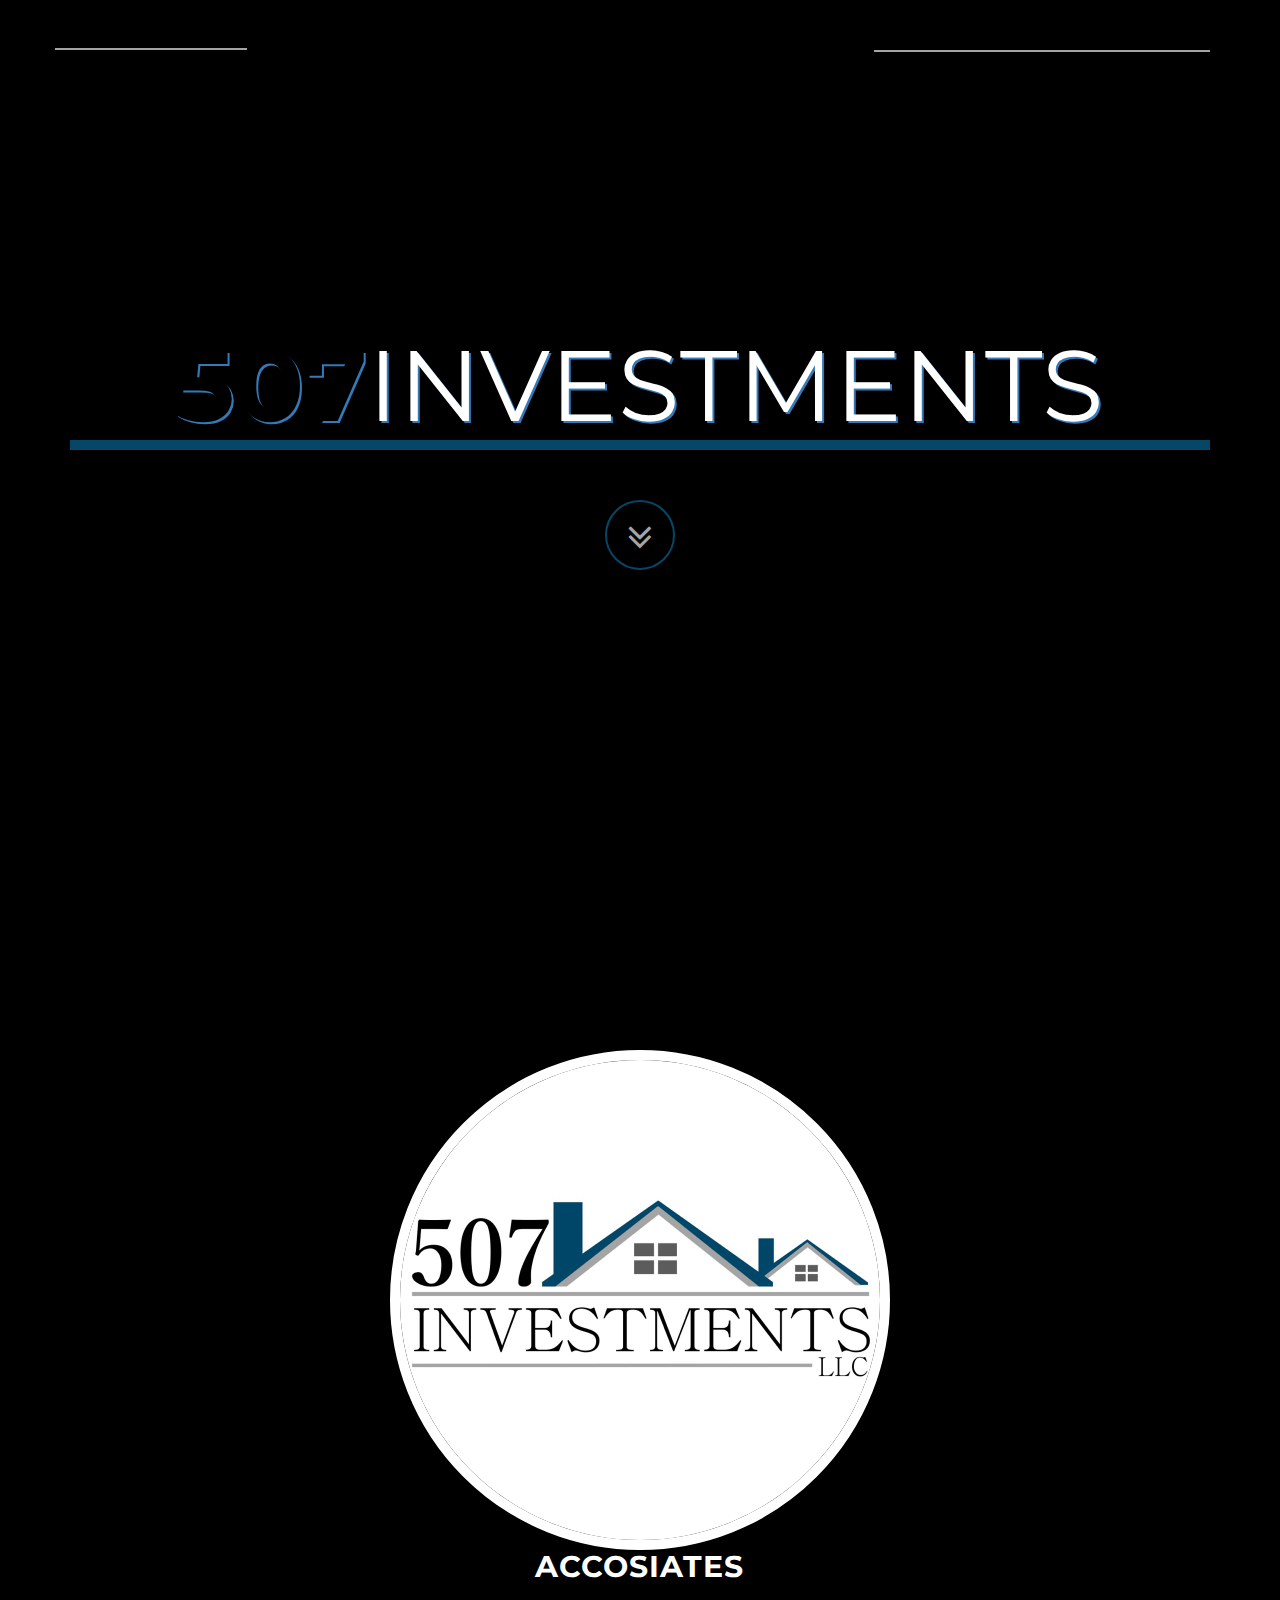
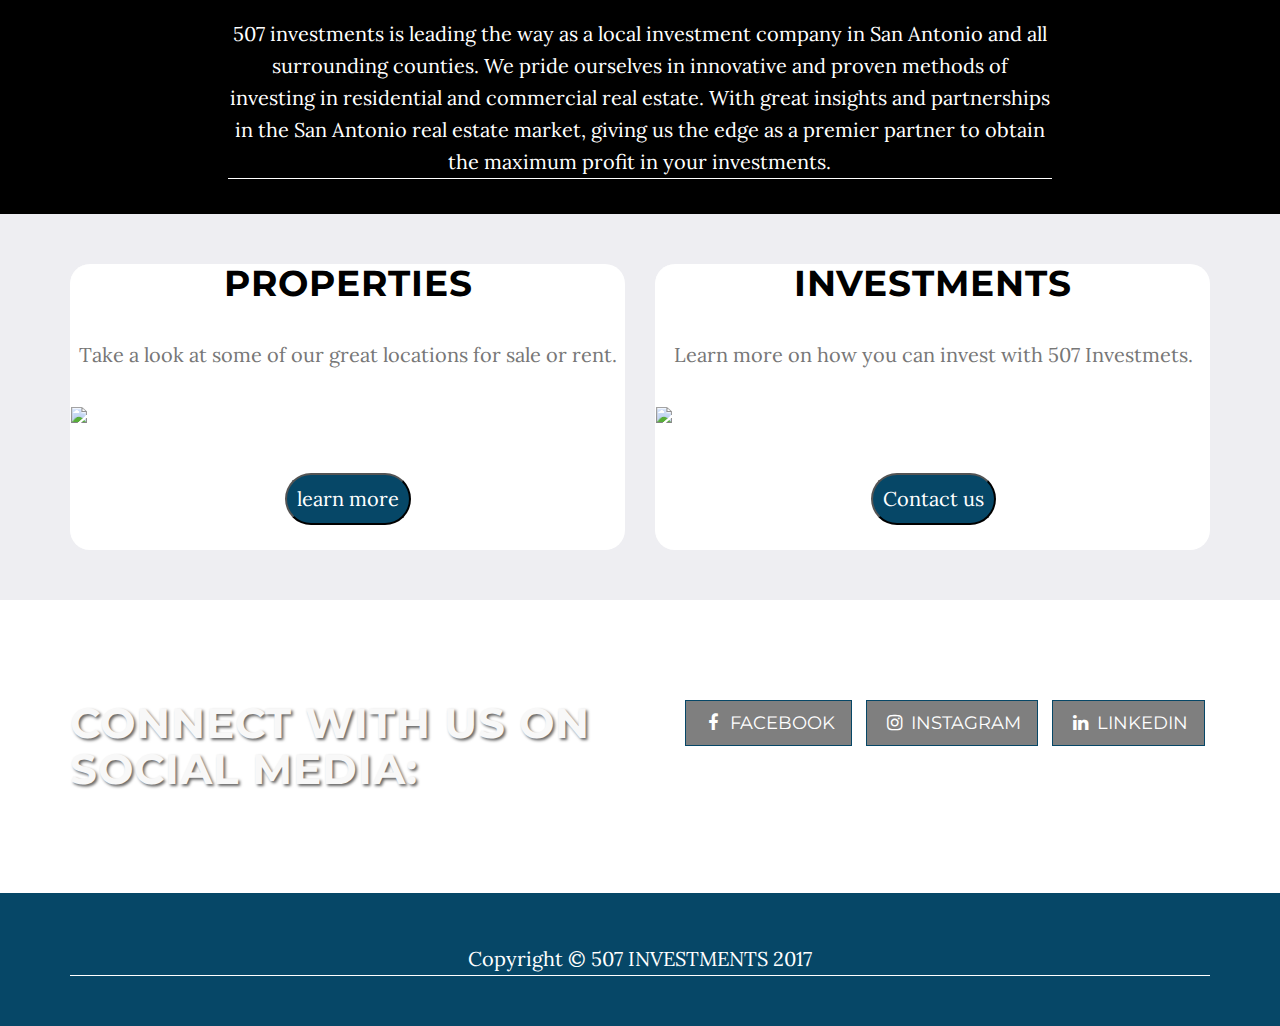
==== commit d0663906: "l" ====
--- a/index.html
+++ b/index.html
@@ -104,7 +104,7 @@
             <div class="col-lg-8 col-lg-offset-2">
               <div class="image1"><img src="./img/507.jpg" class="img-responsive"></div>
                 <h2>Accosiates</h2>
-                <p>ghgjgh rhghjghjhjhjgjhhghjghjghj hjg hghg jgjgjgjgjgjgjgjfff   gjggjgjgjgggjgjgg <a href="#">the preview page</a>. gjghgghjgrposefhgfhfgfghg  fhf</p>
+                <p>507 investments is leading the way as a local investment company in San Antonio and all surrounding counties. We pride ourselves in innovative and proven methods of investing in residential and commercial real estate. With great insights and partnerships in the San Antonio real estate market, giving us the edge as a premier partner to obtain the maximum profit in your investments.</p>
 <!--
                 <p>This theme features stock photos by <a href="http://gratisography.com/">Gratisography</a> along with a custom Google Maps skin courtesy of <a href="http://snazzymaps.com/">Snazzy Maps</a>.</p>
                 <p>Grayscale includes full HTML, CSS, and custom JavaScript files along with LESS files for easy customization.</p>
@@ -120,13 +120,13 @@
                 <div class="col-lg-6 col-md-6 text-center">
                     <div class="service-box">
 
-                        <h1>LOCATIONS</h1>
-                        <p class="text-muted">dffsfsdffsdfdsfsdfdfsfdfdssf</p>
+                        <h1>PROPERTIES</h1>
+                        <p class="text-muted">Take a look at some of our great locations for sale or rent.</p>
 
                   <div class="location">
-                  <img src="https://static.pexels.com/photos/186077/pexels-photo-186077.jpeg"  class="img img-responsive"/>
+                  <img src="https://static.pexels.com/photos/186077/pexels-photo-186077.jpeg"  class="img-responsive"/>
              </div>
-                      <button type="button"><a href="index2.html">learn more</a></button>
+                      <button type="button"><a href="locationcontact.html">learn more</a></button>
 
                    </div>
                 </div>
@@ -134,12 +134,12 @@
                     <div class="service-box">
 
                         <h1>INVESTMENTS</h1>
-                        <p class="text-muted">fdsjahfjkahdsjhjfhasjhfjhasjhfjk</p>
+                        <p class="text-muted">Learn more on how you can invest with 507 Investmets.</p>
 
                   <div class="investment">
-                  <img src="https://timedotcom.files.wordpress.com/2017/02/170227_investmentportfolio.jpg?quality=85" class="img img-responsive" />
+                  <img src="https://timedotcom.files.wordpress.com/2017/02/170227_investmentportfolio.jpg?quality=85" class="img-responsive" />
                   </div>
-                      <button type="button"><a href="index2.html">learn more</a></button>
+                      <button type="button"><a href="locationcontact.html#contact">Contact us</a></button>
 
                   </div>
 
@@ -159,10 +159,10 @@
                 <div class="col-lg-6">
                     <ul class="list-inline banner-social-buttons">
                         <li>
-                            <a href="#" class="btn btn-default btn-lg"><i class="fa fa-twitter fa-fw"></i> <span class="network-name">Twitter</span></a>
+                            <a href="https://www.facebook.com/507Investments/" class="btn btn-default btn-lg"><i class="fa fa-facebook fa-fw"></i> <span class="network-name">Facebook</span></a>
                         </li>
                         <li>
-                            <a href="#" class="btn btn-default btn-lg"><i class="fa fa-github fa-fw"></i> <span class="network-name">Github</span></a>
+                            <a href="https://www.instagram.com/507investments/" class="btn btn-default btn-lg"><i class="fa fa-instagram fa-fw"></i> <span class="network-name">Instagram</span></a>
                         </li>
                         <li>
                             <a href="#" class="btn btn-default btn-lg"><i class="fa fa-linkedin fa-fw"></i> <span class="network-name">Linkedin</span></a>
--- a/css/grayscale.css
+++ b/css/grayscale.css
@@ -37,7 +37,7 @@
   }
 }
 a {
-  color: #42DCA3;
+  color: white;
   -webkit-transition: all 0.2s ease-in-out;
   -moz-transition: all 0.2s ease-in-out;
   transition: all 0.2s ease-in-out;
@@ -214,10 +214,11 @@
 }
 button{
   margin-top: 50px;
-  background-color: white;
+  background-color: #064767;
   color: black;
   border-radius: 30px;
   padding: 10px;
+  font-size: 20px;
 
 }
 @media (min-width: 767px) {
@@ -337,7 +338,7 @@
 .btn-default {
   border: 1px solid #064767;
   color: white;
-  background-color: rgba(0,0,0,.5)};
+  background-color: rgba(0,0,0,.5);
 }
 .btn-default:hover,
 .btn-default:focus {
@@ -556,6 +557,68 @@
   opacity: 0;
   display: none;
 }
+
+section#contact {
+  background-color: #064767;
+  padding-top: 50px;
+
+}
+#contact .text-muted {
+  color:white;
+}
+section#contact .section-heading {
+  color: white;
+}
+section#contact .form-group {
+  margin-bottom: 25px;
+}
+section#contact .form-group input,
+section#contact .form-group textarea {
+  padding: 20px;
+}
+section#contact .form-group input.form-control {
+  height: auto;
+}
+section#contact .form-group textarea.form-control {
+  height: 236px;
+
+}
+section#contact .form-control:focus {
+  border-color: black;
+  box-shadow: none;
+}
+section#contact ::-webkit-input-placeholder {
+  font-family: "Montserrat", "Helvetica Neue", Helvetica, Arial, sans-serif;
+  text-transform: uppercase;
+  font-weight: 700;
+  color: #eeeeee;
+}
+section#contact :-moz-placeholder {
+  /* Firefox 18- */
+  font-family: "Montserrat", "Helvetica Neue", Helvetica, Arial, sans-serif;
+  text-transform: uppercase;
+  font-weight: 700;
+  color: #eeeeee;
+}
+section#contact ::-moz-placeholder {
+  /* Firefox 19+ */
+  font-family: "Montserrat", "Helvetica Neue", Helvetica, Arial, sans-serif;
+  text-transform: uppercase;
+  font-weight: 700;
+  color: #eeeeee;
+}
+section#contact :-ms-input-placeholder {
+  font-family: "Montserrat", "Helvetica Neue", Helvetica, Arial, sans-serif;
+  text-transform: uppercase;
+  font-weight: 700;
+  color: #eeeeee;
+}
+section#contact .text-danger {
+  color: black;
+}
+section#contact button{
+  background-color: white;
+}
 #map {
   width: 100%;
   height: 200px;
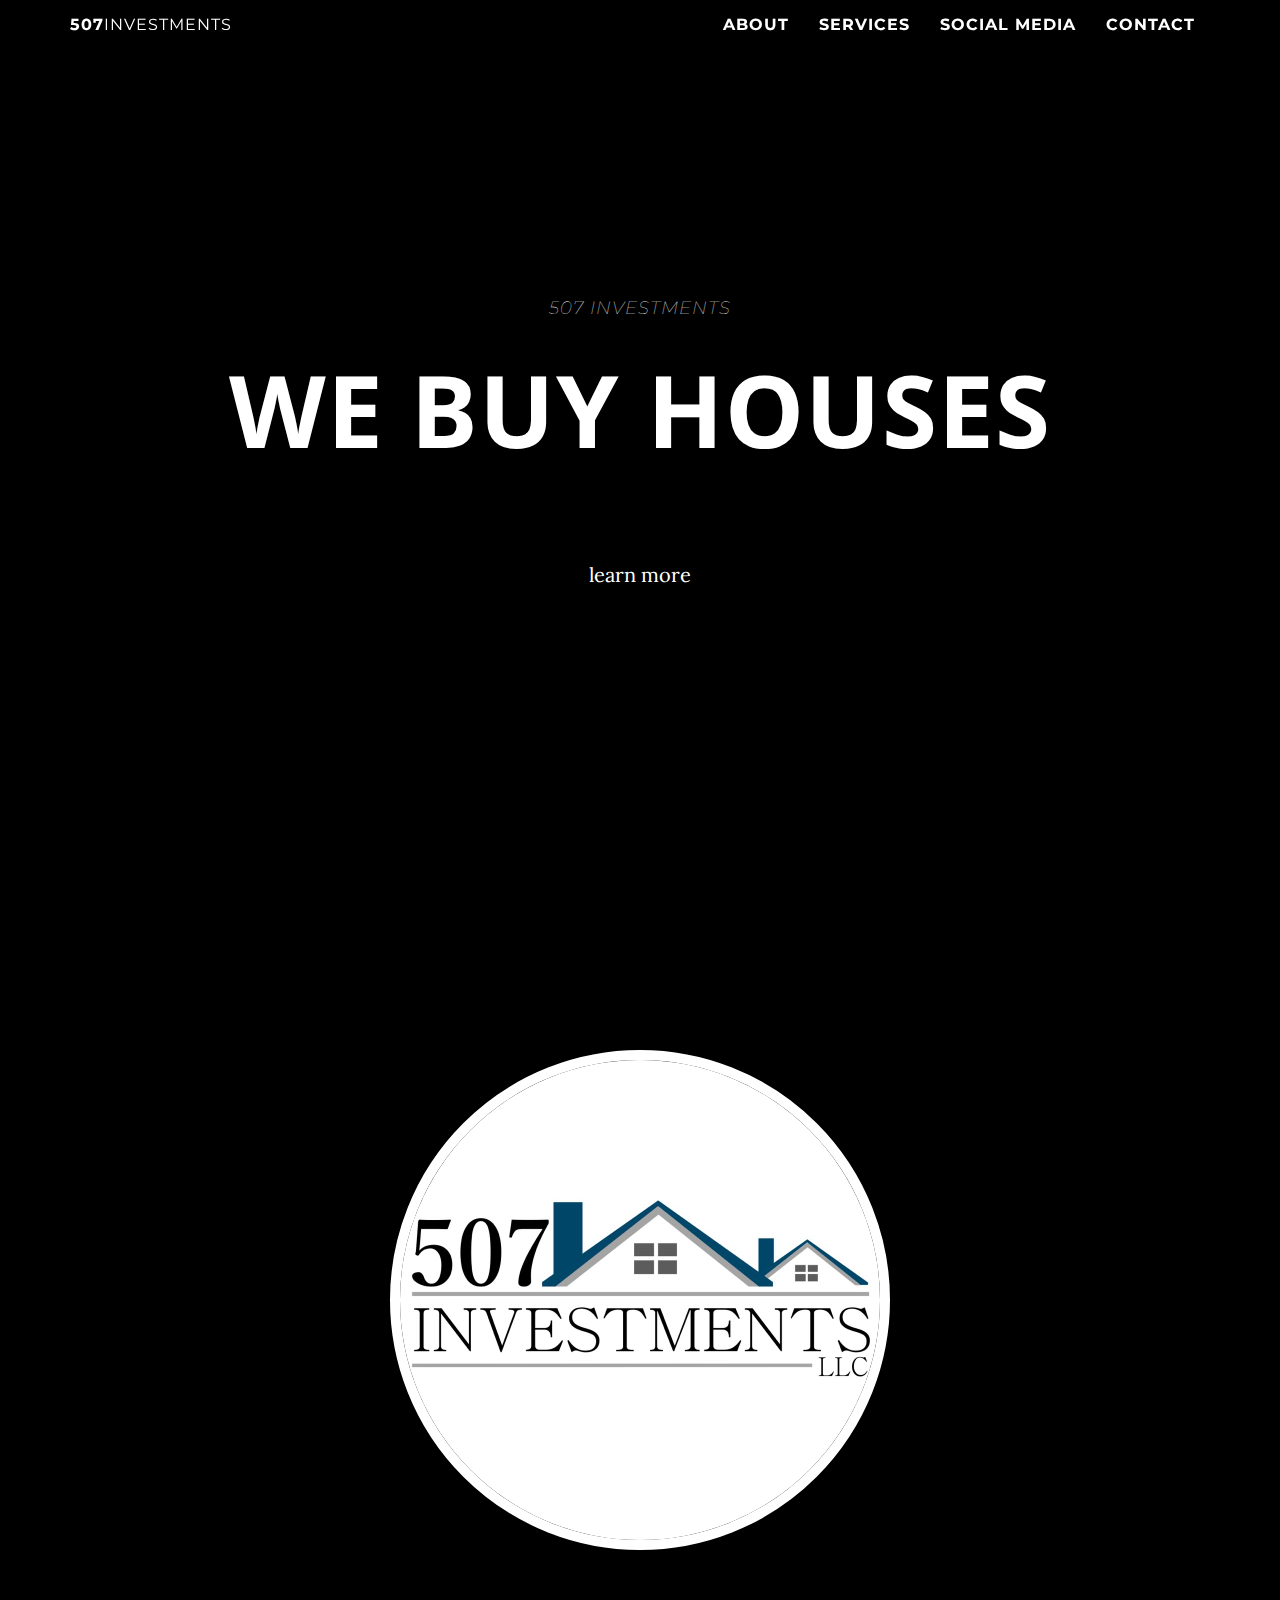
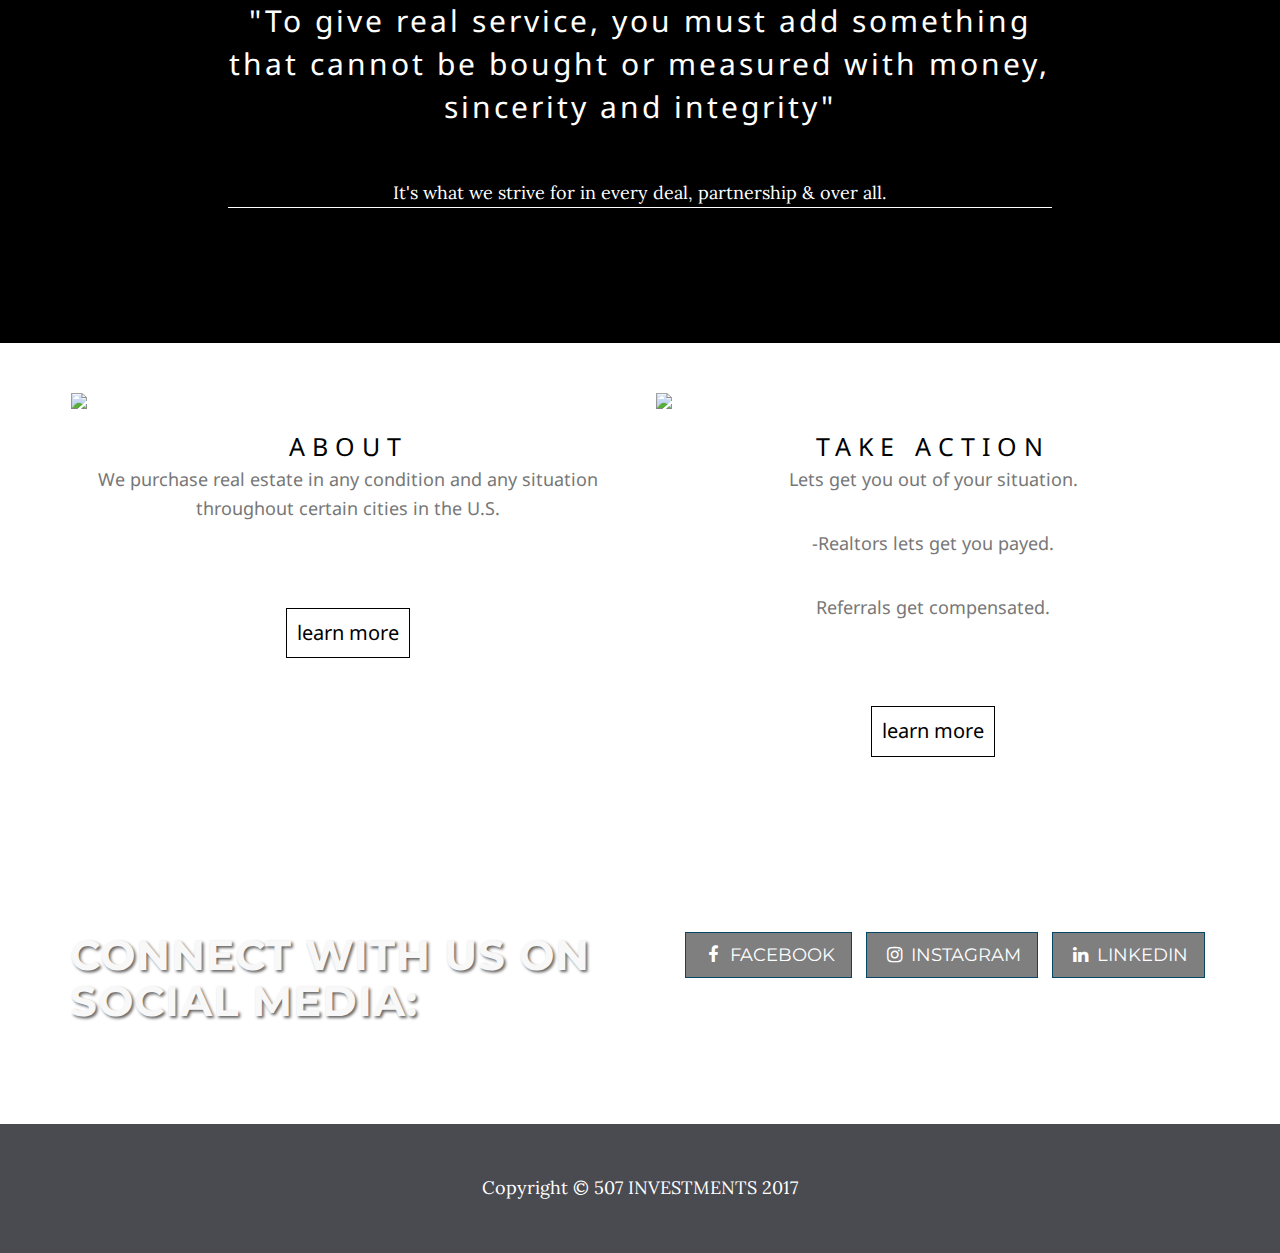
==== commit 34277f59: "Completed Site (Details)" ====
--- a/index.html
+++ b/index.html
@@ -18,6 +18,7 @@
     <link href="vendor/font-awesome/css/font-awesome.min.css" rel="stylesheet" type="text/css">
     <link href="https://fonts.googleapis.com/css?family=Lora:400,700,400italic,700italic" rel="stylesheet" type="text/css">
     <link href="https://fonts.googleapis.com/css?family=Montserrat:400,700" rel="stylesheet" type="text/css">
+    <link href="https://fonts.googleapis.com/css?family=Droid+Sans" rel="stylesheet">
 
     <!-- Theme CSS -->
     <link href="css/grayscale.css" rel="stylesheet">
@@ -58,7 +59,10 @@
                         <a class="page-scroll" href="#download">Services</a>
                     </li>
                     <li>
-                        <a class="page-scroll" href="#contact">Contact</a>
+                        <a class="page-scroll" href="#social">Social Media</a>
+                    </li>
+                    <li>
+                        <a class="page-scroll" href="locationcontact.html#contact">Contact</a>
                     </li>
                 </ul>
             </div>
@@ -73,9 +77,10 @@
         <div class="container">
           <div class="row">
           <div class="col-md-12">
-            <h1 class="brand-heading"> 507<span class="light">INVESTMENTS</span></h1>
-        <a href="#about" class="btn btn-circle page-scroll">
-            <i class="fa fa-angle-double-down animated"></i>
+            <h4>507 INVESTMENTS</h4>
+            <h1 class="brand-heading"> We buy houses</h1>
+        <a href="#about" class="page-scroll">
+              <button type="button">learn more</button>
         </a>
         </div>
         </div>
@@ -103,9 +108,13 @@
         <div class="row">
             <div class="col-lg-8 col-lg-offset-2">
               <div class="image1"><img src="./img/507.jpg" class="img-responsive"></div>
-                <h2>Accosiates</h2>
-                <p>507 investments is leading the way as a local investment company in San Antonio and all surrounding counties. We pride ourselves in innovative and proven methods of investing in residential and commercial real estate. With great insights and partnerships in the San Antonio real estate market, giving us the edge as a premier partner to obtain the maximum profit in your investments.</p>
+            <!--    <h2>Accosiates</h2>-->
+                <div class="about1">"To give real service, you must add something that cannot be bought or measured with money, sincerity and integrity"</div>
+<p>It's what we strive for in every deal, partnership & over all.</p>
+
+
 <!--
+
                 <p>This theme features stock photos by <a href="http://gratisography.com/">Gratisography</a> along with a custom Google Maps skin courtesy of <a href="http://snazzymaps.com/">Snazzy Maps</a>.</p>
                 <p>Grayscale includes full HTML, CSS, and custom JavaScript files along with LESS files for easy customization.</p>
 -->
@@ -120,26 +129,36 @@
                 <div class="col-lg-6 col-md-6 text-center">
                     <div class="service-box">
 
-                        <h1>PROPERTIES</h1>
-                        <p class="text-muted">Take a look at some of our great locations for sale or rent.</p>
+
 
                   <div class="location">
-                  <img src="https://static.pexels.com/photos/186077/pexels-photo-186077.jpeg"  class="img-responsive"/>
+                  <img src="./img/usa.jpg " class="img-responsive"/>
              </div>
-                      <button type="button"><a href="locationcontact.html">learn more</a></button>
+             <div class="title">ABOUT</div>
+             <p class="text-muted">We purchase real estate in any condition and any situation throughout certain cities in the U.S.</p>
+             <a href="locationcontact.html">
+                           <button type="button">learn more</button>
+                     </a>
+
 
                    </div>
                 </div>
                 <div class="col-lg-6 col-md-6 text-center">
                     <div class="service-box">
 
-                        <h1>INVESTMENTS</h1>
-                        <p class="text-muted">Learn more on how you can invest with 507 Investmets.</p>
+
 
                   <div class="investment">
                   <img src="https://timedotcom.files.wordpress.com/2017/02/170227_investmentportfolio.jpg?quality=85" class="img-responsive" />
                   </div>
-                      <button type="button"><a href="locationcontact.html#contact">Contact us</a></button>
+                <div class="title">TAKE ACTION</div>
+                  <p class="text-muted">Lets get you out of your situation.</p>
+                  <p class="text-muted">-Realtors lets get you payed.</p>
+                  <p class="text-muted">Referrals get compensated.</p>
+                  <a href="locationcontact.html#contact">
+                                <button type="button">learn more</button>
+                          </a>
+
 
                   </div>
 
@@ -148,6 +167,7 @@
                 </div>
             </div>
 </section>
+<section id="social">
 <div class="banner">
 
         <div class="container">
@@ -175,6 +195,7 @@
         <!-- /.container -->
 
     </div>
+    </section>
     <!-- /.banner -->
         <!-- /.container -->
     <!-- Contact Section -->
--- a/css/grayscale.css
+++ b/css/grayscale.css
@@ -37,7 +37,7 @@
   }
 }
 a {
-  color: white;
+  color: black;
   -webkit-transition: all 0.2s ease-in-out;
   -moz-transition: all 0.2s ease-in-out;
   transition: all 0.2s ease-in-out;
@@ -55,6 +55,7 @@
   border-bottom: 1px solid rgba(255, 255, 255, 0.3);
   text-transform: uppercase;
   font-family: "Montserrat", "Helvetica Neue", Helvetica, Arial, sans-serif;
+
   /*background: rgba(41,37,37, 0.9) !important;*/
 }
 .navbar-custom .navbar-toggle {
@@ -73,8 +74,7 @@
   outline: none;
 }
 .navbar-custom a {
-  color: black;
-  border-bottom: 2px solid #a4a4a4;
+  color: white;
   font-size: 16px;
   font-weight: bold;
 }
@@ -114,8 +114,14 @@
   }
   .navbar-custom.top-nav-collapse {
     padding: 0;
-  /*  background: black;*/
+
+      background:rgba(54, 55, 62, 0.9) !important;
+
+
     border-bottom: 1px solid rgba(255, 255, 255, 0.3);
+  }
+  .intro{
+      background: url(../img/barrons12.jpg) bottom right   ;
   }
 }
 .intro{
@@ -125,23 +131,31 @@
   padding: 100px 0;
   text-align: center;
   color: white;
-  background: url(../img/barrons.jpg) ;
+  background: url(../img/barrons12.jpg);
   background-color: black;
   -webkit-background-size: cover;
   -moz-background-size: cover;
   background-size: cover;
   -o-background-size: cover;
 }
+
 .brand-heading{
-  color:black;
-  border-bottom: 10px solid #064767;
-  text-shadow: 2px 2px #337ab7;
+  color:white;
+  font-family: 'Droid Sans', sans-serif;
+
+
+}
+h4{
+  color:white;
+  font-weight: 100;
+  font-style: italic;
 }
 .brand-heading span{
   color: white;
 
 }
-p{
+#about p{
+  margin-top: 50px;
   border-bottom: 1px solid white;
 }
 
@@ -172,6 +186,15 @@
 .intro .intro-body .intro-text {
   font-size: 18px;
 }
+.intro button{
+  margin-top: 50px;
+  background-color: transparent;
+  border: 2px solid black;
+  color: white;
+  padding: 10px;
+  font-size: 20px;
+
+}
 @media (min-width: 768px) {
   .intro {
     height: 100%;
@@ -192,16 +215,25 @@
   color: white;
   background: url(../img/intro1.jpg) no-repeat center center fixed;
    background-color: black;
+   padding-bottom: 100px;
+   text-align: center;
    -webkit-background-size: cover;
    -moz-background-size: cover;
    background-size: cover;
    -o-background-size: cover;
 }
+.about1{
+  font-size: 30px;
+  font-family: 'Droid Sans', sans-serif;
+  letter-spacing: 3px;
+  margin-top: 50px;
+
+}
 .image1 img{
   border: 10px solid white;
   border-radius: 100%;
   margin: auto;
-  ;
+
 }
 /*LOCATION/INVESTMENTS section*/
 .service-box{
@@ -214,9 +246,9 @@
 }
 button{
   margin-top: 50px;
-  background-color: #064767;
+  background-color: white;
+  border: 1px solid black;
   color: black;
-  border-radius: 30px;
   padding: 10px;
   font-size: 20px;
 
@@ -300,7 +332,10 @@
   width: 100%;
   padding: 50px 0;
   color: white;
-  background-color: #EEEEF2;
+  background-color: white;
+  font-family: 'Droid Sans', sans-serif;
+
+
  /*background: url(../img/square.jpg) no-repeat center center scroll;
   background-color: black;
   -webkit-background-size: cover;
@@ -308,6 +343,11 @@
   background-size: cover;
   -o-background-size: cover;
 */
+}
+.title{
+  margin-top: 20px;
+  font-size: 25px;
+   letter-spacing: 7px;
 }
 #map {
   width: 100%;
@@ -342,10 +382,10 @@
 }
 .btn-default:hover,
 .btn-default:focus {
-  border: 1px solid #42DCA3;
+  border: 1px solid white;
   outline: none;
   color: black;
-  background-color: #42DCA3;
+  background-color: white;
 }
 .banner {
     padding: 100px 0;
@@ -395,7 +435,8 @@
 }
 footer {
   padding: 50px 0;
-  background-color: #064767;
+  background: rgba(54, 55, 62, 0.9) !important;
+
 }
 footer p {
   margin: 0;
@@ -419,147 +460,11 @@
 body {
   webkit-tap-highlight-color: rgba(255, 255, 255, 0.2);
 }
-/*  index.html2 css styling */
-#portfolio{
-  margin-top: 50px;
-}
-#portfolio .portfolio-item {
-  margin: 0 0 15px;
-  right: 0;
-}
-#portfolio .portfolio-item .portfolio-link {
-  display: block;
-  position: relative;
-  max-width: 400px;
-  margin: 0 auto;
-}
-#portfolio .portfolio-item .portfolio-link .portfolio-hover {
-  background: rgba(254, 209, 54, 0.9);
-  position: absolute;
-  width: 100%;
-  height: 100%;
-  opacity: 0;
-  transition: all ease 0.5s;
-  -webkit-transition: all ease 0.5s;
-  -moz-transition: all ease 0.5s;
-}
-#portfolio .portfolio-item .portfolio-link .portfolio-hover:hover {
-  opacity: 1;
-}
-#portfolio .portfolio-item .portfolio-link .portfolio-hover .portfolio-hover-content {
-  position: absolute;
-  width: 100%;
-  height: 20px;
-  font-size: 20px;
-  text-align: center;
-  top: 50%;
-  margin-top: -12px;
-  color: white;
-}
-#portfolio .portfolio-item .portfolio-link .portfolio-hover .portfolio-hover-content i {
-  margin-top: -12px;
-}
-#portfolio .portfolio-item .portfolio-link .portfolio-hover .portfolio-hover-content h3,
-#portfolio .portfolio-item .portfolio-link .portfolio-hover .portfolio-hover-content h4 {
-  margin: 0;
-}
-#portfolio .portfolio-item .portfolio-caption {
-  max-width: 400px;
-  margin: 0 auto;
-  background-color: white;
-  text-align: center;
-  padding: 25px;
-}
-#portfolio .portfolio-item .portfolio-caption h4 {
-  text-transform: none;
-  margin: 0;
-}
-#portfolio .portfolio-item .portfolio-caption p {
-  font-family: "Droid Serif", "Helvetica Neue", Helvetica, Arial, sans-serif;
-  font-style: italic;
-  font-size: 16px;
-  margin: 0;
-}
-#portfolio * {
-  z-index: 2;
-}
-.portfolio-modal .modal-dialog {
-  margin: 0;
-  height: 100%;
-  width: auto;
-}
-.portfolio-modal .modal-content {
-  border-radius: 0;
-  background-clip: border-box;
-  -webkit-box-shadow: none;
-  box-shadow: none;
-  border: none;
-  min-height: 100%;
-  padding: 100px 0;
-  text-align: center;
-}
-.portfolio-modal .modal-content h2 {
-  margin-bottom: 15px;
-  font-size: 3em;
-}
-.portfolio-modal .modal-content p {
-  margin-bottom: 30px;
-}
-.portfolio-modal .modal-content p.item-intro {
-  margin: 20px 0 30px;
-  font-family: "Droid Serif", "Helvetica Neue", Helvetica, Arial, sans-serif;
-  font-style: italic;
-  font-size: 16px;
-}
-.portfolio-modal .modal-content ul.list-inline {
-  margin-bottom: 30px;
-  margin-top: 0;
-}
-.portfolio-modal .modal-content img {
-  margin-bottom: 30px;
-}
-.portfolio-modal .close-modal {
-  position: absolute;
-  width: 75px;
-  height: 75px;
-  background-color: transparent;
-  top: 25px;
-  right: 25px;
-  cursor: pointer;
-}
-.portfolio-modal .close-modal:hover {
-  opacity: 0.3;
-}
-.portfolio-modal .close-modal .lr {
-  height: 75px;
-  width: 1px;
-  margin-left: 35px;
-  background-color: #222222;
-  transform: rotate(45deg);
-  -ms-transform: rotate(45deg);
-  /* IE 9 */
-  -webkit-transform: rotate(45deg);
-  /* Safari and Chrome */
-  z-index: 1051;
-}
-.portfolio-modal .close-modal .lr .rl {
-  height: 75px;
-  width: 1px;
-  background-color: #222222;
-  transform: rotate(90deg);
-  -ms-transform: rotate(90deg);
-  /* IE 9 */
-  -webkit-transform: rotate(90deg);
-  /* Safari and Chrome */
-  z-index: 1052;
-}
-.portfolio-modal .modal-backdrop {
-  opacity: 0;
-  display: none;
-}
+/**********************************************  index.html2 css styling ******************************************/
+/**********************************************  index.html2 css styling ******************************************/
 
 section#contact {
-  background-color: #064767;
+  background-color: #DDDDDD;
   padding-top: 50px;
 
 }
@@ -619,15 +524,137 @@
 section#contact button{
   background-color: white;
 }
+/********************************* INTRO HEADER LOCATIONCONTACT**********************************************/
+
+.intro2{
+  display: table;
+  width: 100%;
+  height: auto;
+  padding: 100px 0;
+  text-align: center;
+  color: white;
+  background: url(../img/about2.jpg) ;
+  background-color: black;
+  -webkit-background-size: cover;
+  -moz-background-size: cover;
+  background-size: cover;
+  -o-background-size: cover;
+}
+
+.intro2 .intro-body {
+  display: table-cell;
+  vertical-align: middle;
+}
+.intro2 .intro-body .brand-heading {
+  font-size: 40px;
+}
+.intro2 .intro-body .intro-text {
+  font-size: 18px;
+}
+
+@media (min-width: 768px) {
+  .intro2 {
+    height: 100%;
+    padding: 0;
+  }
+  .intro2 .intro-body .brand-heading {
+    font-size: 100px;
+  }
+  .intro2 .intro-body .intro-text {
+    font-size: 26px;
+  }
+}
+
+
+
+
+/**************************************ABOUT2 SECTION LOCATIONCONTACT ************************************************/
+
+
+
+
+@media (min-width: 768px){
+  #about2 .service-box{
+    margin-top: 150px;
+    padding-bottom: 25px;
+    color: black;
+  }
+  #about2{
+    padding-top: 100px;
+padding-bottom: 100px;
+  }
+  #about2 .location{
+    padding-bottom: 50px;
+}
+.aintro{
+  padding-bottom: 50px;
+}
+.aintro p{
+  font-size: 30px;
+  font-style: italic;
+  font-weight: 100;
+}
+.sb1{
+  padding-bottom: 25px;
+
+}
+.investment1{
+  padding-top: 50px;
+}
+
+}
+
+#about2{
+  background-color: white;
+  width: auto;
+  color: black;
+  text-align: center;
+  font-family: 'Droid Sans', sans-serif;
+
+}
+#about2 .service-box{
+  padding-bottom: 25px;
+  font-weight: 100;
+  color: black;
+}
+#about2 .location{
+  text-align: center;
+  font-size: 18px;
+  font-weight: 100;
+  border-bottom: 1px solid #bbb;
+
+}
+p{
+  font-size: 18px;
+}
+
+#about2 .container{
+  padding-top: 50px;
+  padding-bottom: 50px;
+  border-top: 1px solid #bbb;
+}
+.sb1{
+  font-size: 25px;
+  font-weight: 500;
+}
+
+ ul{
+   list-style: none;
+ }
+ .service-box li{
+   font-size: 18px;
+   padding-bottom: 5px;
+   font-weight: 500;
+
+ }
+ .investment1{
+   font-size: 30px;
+   font-weight: 100;
+   border-top: 1px solid #bbb;
+
+ }
 #map {
   width: 100%;
   height: 200px;
   margin-top: 100px;
 }
-@media (min-width: 767px) {
-  .content-section {
-    padding-top: 250px;
-  }
-  #portfolio .portfolio-item {
-    margin: 0 0 30px;
-  }
